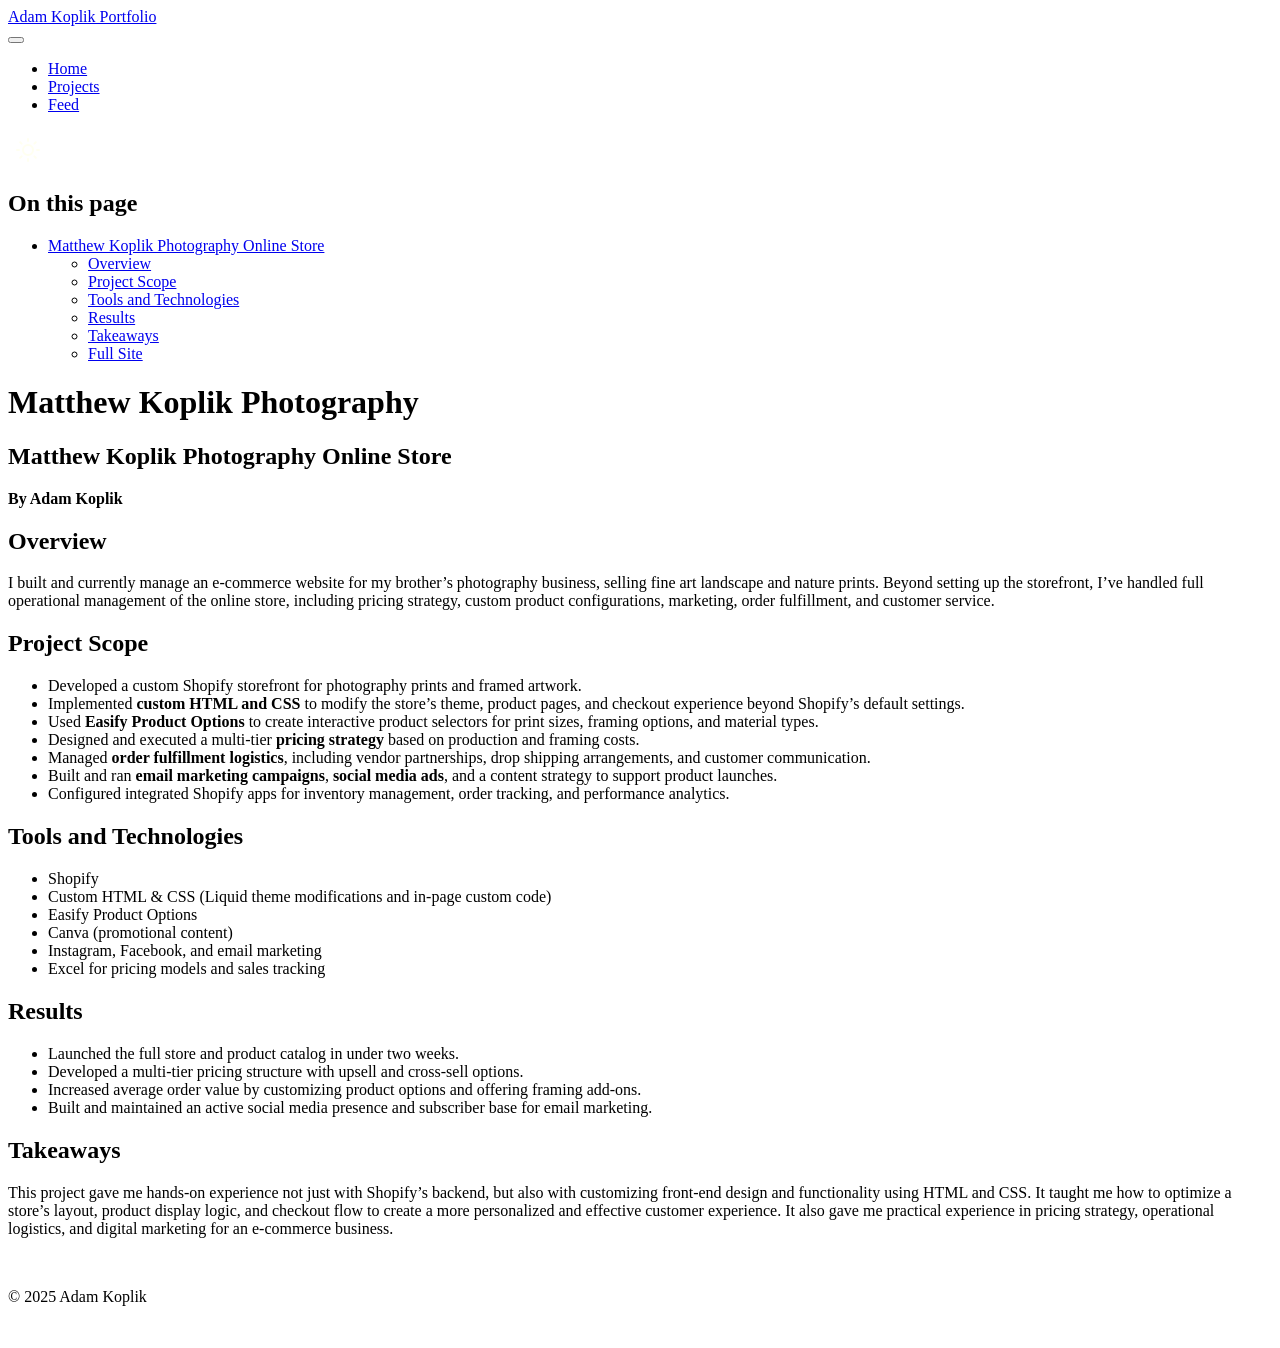
==== docs/projects/matthew-koplik-photography/index.html @ 8c782ca8 "Updated" ====
<!DOCTYPE html>
<html xmlns="http://www.w3.org/1999/xhtml" lang="en" xml:lang="en"><head>

<meta charset="utf-8">
<meta name="generator" content="quarto-1.7.32">

<meta name="viewport" content="width=device-width, initial-scale=1.0, user-scalable=yes">


<title>Matthew Koplik Photography – Adam Koplik Portfolio</title>
<style>
code{white-space: pre-wrap;}
span.smallcaps{font-variant: small-caps;}
div.columns{display: flex; gap: min(4vw, 1.5em);}
div.column{flex: auto; overflow-x: auto;}
div.hanging-indent{margin-left: 1.5em; text-indent: -1.5em;}
ul.task-list{list-style: none;}
ul.task-list li input[type="checkbox"] {
  width: 0.8em;
  margin: 0 0.8em 0.2em -1em; /* quarto-specific, see https://github.com/quarto-dev/quarto-cli/issues/4556 */ 
  vertical-align: middle;
}
</style>


<script src="../../site_libs/quarto-nav/quarto-nav.js"></script>
<script src="../../site_libs/quarto-nav/headroom.min.js"></script>
<script src="../../site_libs/clipboard/clipboard.min.js"></script>
<script src="../../site_libs/quarto-search/autocomplete.umd.js"></script>
<script src="../../site_libs/quarto-search/fuse.min.js"></script>
<script src="../../site_libs/quarto-search/quarto-search.js"></script>
<meta name="quarto:offset" content="../../">
<script src="../../site_libs/quarto-html/quarto.js" type="module"></script>
<script src="../../site_libs/quarto-html/tabsets/tabsets.js" type="module"></script>
<script src="../../site_libs/quarto-html/popper.min.js"></script>
<script src="../../site_libs/quarto-html/tippy.umd.min.js"></script>
<script src="../../site_libs/quarto-html/anchor.min.js"></script>
<link href="../../site_libs/quarto-html/tippy.css" rel="stylesheet">
<link href="../../site_libs/quarto-html/quarto-syntax-highlighting-2cd88b842f3556f70e7132508a5c4eca.css" rel="stylesheet" class="quarto-color-scheme" id="quarto-text-highlighting-styles">
<link href="../../site_libs/quarto-html/quarto-syntax-highlighting-dark-2cd88b842f3556f70e7132508a5c4eca.css" rel="stylesheet" class="quarto-color-scheme quarto-color-alternate" id="quarto-text-highlighting-styles">
<link href="../../site_libs/quarto-html/quarto-syntax-highlighting-2cd88b842f3556f70e7132508a5c4eca.css" rel="stylesheet" class="quarto-color-scheme-extra" id="quarto-text-highlighting-styles">
<script src="../../site_libs/bootstrap/bootstrap.min.js"></script>
<link href="../../site_libs/bootstrap/bootstrap-icons.css" rel="stylesheet">
<link href="../../site_libs/bootstrap/bootstrap-52188ad8bf232f43352baa2b2d4fa0ff.min.css" rel="stylesheet" append-hash="true" class="quarto-color-scheme" id="quarto-bootstrap" data-mode="light">
<link href="../../site_libs/bootstrap/bootstrap-dark-bdbe0bd219239b32af61c1af43738d3f.min.css" rel="stylesheet" append-hash="true" class="quarto-color-scheme quarto-color-alternate" id="quarto-bootstrap" data-mode="light">
<link href="../../site_libs/bootstrap/bootstrap-52188ad8bf232f43352baa2b2d4fa0ff.min.css" rel="stylesheet" append-hash="true" class="quarto-color-scheme-extra" id="quarto-bootstrap" data-mode="light">
<script id="quarto-search-options" type="application/json">{
  "location": "navbar",
  "copy-button": false,
  "collapse-after": 3,
  "panel-placement": "end",
  "type": "overlay",
  "limit": 50,
  "keyboard-shortcut": [
    "f",
    "/",
    "s"
  ],
  "show-item-context": false,
  "language": {
    "search-no-results-text": "No results",
    "search-matching-documents-text": "matching documents",
    "search-copy-link-title": "Copy link to search",
    "search-hide-matches-text": "Hide additional matches",
    "search-more-match-text": "more match in this document",
    "search-more-matches-text": "more matches in this document",
    "search-clear-button-title": "Clear",
    "search-text-placeholder": "",
    "search-detached-cancel-button-title": "Cancel",
    "search-submit-button-title": "Submit",
    "search-label": "Search"
  }
}</script>
<script>
 document.addEventListener("DOMContentLoaded", () => {
  const oldToggle = document.querySelector("#quarto-header nav div div.quarto-navbar-tools > a.quarto-color-scheme-toggle");
  if (!oldToggle) return;

  const toggleBtn = document.createElement("button");
  toggleBtn.id = "color-toggle";
  toggleBtn.setAttribute("aria-label", "Toggle light/dark mode");
  toggleBtn.style.cssText = "background:none; border:none; cursor:pointer; width:40px; height:40px; padding:0;";

  toggleBtn.innerHTML = `
  <svg id="icon-sun" xmlns="http://www.w3.org/2000/svg" width="24" height="24" fill="none" stroke="ivory" stroke-width="2" stroke-linecap="round" stroke-linejoin="round" style="display:none;">
    <circle cx="12" cy="12" r="5"/>
    <line x1="12" y1="1" x2="12" y2="3"/>
    <line x1="12" y1="21" x2="12" y2="23"/>
    <line x1="4.22" y1="4.22" x2="5.64" y2="5.64"/>
    <line x1="18.36" y1="18.36" x2="19.78" y2="19.78"/>
    <line x1="1" y1="12" x2="3" y2="12"/>
    <line x1="21" y1="12" x2="23" y2="12"/>
    <line x1="4.22" y1="19.78" x2="5.64" y2="18.36"/>
    <line x1="18.36" y1="5.64" x2="19.78" y2="4.22"/>
  </svg>
  <svg id="icon-moon" xmlns="http://www.w3.org/2000/svg" width="24" height="24" fill="#1a1b2f" viewBox="0 0 24 24" style="display:none;">
    <path d="M21 12.79A9 9 0 1111.21 3a7 7 0 009.79 9.79z"/>
  </svg>
`;


  oldToggle.replaceWith(toggleBtn);

  const iconSun = toggleBtn.querySelector("#icon-sun");
  const iconMoon = toggleBtn.querySelector("#icon-moon");

  // Use data-bs-theme attribute for theme toggling
  const html = document.documentElement;

  function setMode(isDark) {
    if (isDark) {
      html.setAttribute("data-bs-theme", "dark");
      iconSun.style.display = "none";
      iconMoon.style.display = "block";
    } else {
      html.setAttribute("data-bs-theme", "light");
      iconSun.style.display = "block";
      iconMoon.style.display = "none";
    }
    localStorage.setItem("quarto-color-scheme", isDark ? "dark" : "light");
    window.dispatchEvent(new CustomEvent("quarto:color-scheme"));

    // Optional: Re-initialize Bootstrap collapse (if dynamic DOM breaks it)
    const triggerEl = document.querySelector('.navbar-toggler');
    if (triggerEl) {
      new bootstrap.Collapse(triggerEl);
}
  }

  // Initialize theme on page load
  const savedTheme = localStorage.getItem("quarto-color-scheme");
  const prefersDark = window.matchMedia("(prefers-color-scheme: dark)").matches;
  setMode(savedTheme === "dark" || (!savedTheme && prefersDark));

  toggleBtn.addEventListener("click", (e) => {
    e.stopPropagation();
    const current = html.getAttribute("data-bs-theme");
    setMode(current !== "dark");
  });
});
</script>
  
<style>
  #color-toggle {
  display: flex;
  align-items: center;
  justify-content: center;
  background: none;
  border: none;
  cursor: pointer;
  width: 40px;
  height: 40px;
  padding: 0;
  margin-right: 8px;
}

</style>


<link rel="stylesheet" href="../../styles.css">
</head>

<body class="nav-fixed quarto-light"><script id="quarto-html-before-body" type="application/javascript">
    const toggleBodyColorMode = (bsSheetEl) => {
      const mode = bsSheetEl.getAttribute("data-mode");
      const bodyEl = window.document.querySelector("body");
      if (mode === "dark") {
        bodyEl.classList.add("quarto-dark");
        bodyEl.classList.remove("quarto-light");
      } else {
        bodyEl.classList.add("quarto-light");
        bodyEl.classList.remove("quarto-dark");
      }
    }
    const toggleBodyColorPrimary = () => {
      const bsSheetEl = window.document.querySelector("link#quarto-bootstrap:not([rel=disabled-stylesheet])");
      if (bsSheetEl) {
        toggleBodyColorMode(bsSheetEl);
      }
    }
    const setColorSchemeToggle = (alternate) => {
      const toggles = window.document.querySelectorAll('.quarto-color-scheme-toggle');
      for (let i=0; i < toggles.length; i++) {
        const toggle = toggles[i];
        if (toggle) {
          if (alternate) {
            toggle.classList.add("alternate");
          } else {
            toggle.classList.remove("alternate");
          }
        }
      }
    };
    const toggleColorMode = (alternate) => {
      // Switch the stylesheets
      const primaryStylesheets = window.document.querySelectorAll('link.quarto-color-scheme:not(.quarto-color-alternate)');
      const alternateStylesheets = window.document.querySelectorAll('link.quarto-color-scheme.quarto-color-alternate');
      manageTransitions('#quarto-margin-sidebar .nav-link', false);
      if (alternate) {
        // note: dark is layered on light, we don't disable primary!
        enableStylesheet(alternateStylesheets);
        for (const sheetNode of alternateStylesheets) {
          if (sheetNode.id === "quarto-bootstrap") {
            toggleBodyColorMode(sheetNode);
          }
        }
      } else {
        disableStylesheet(alternateStylesheets);
        enableStylesheet(primaryStylesheets)
        toggleBodyColorPrimary();
      }
      manageTransitions('#quarto-margin-sidebar .nav-link', true);
      // Switch the toggles
      setColorSchemeToggle(alternate)
      // Hack to workaround the fact that safari doesn't
      // properly recolor the scrollbar when toggling (#1455)
      if (navigator.userAgent.indexOf('Safari') > 0 && navigator.userAgent.indexOf('Chrome') == -1) {
        manageTransitions("body", false);
        window.scrollTo(0, 1);
        setTimeout(() => {
          window.scrollTo(0, 0);
          manageTransitions("body", true);
        }, 40);
      }
    }
    const disableStylesheet = (stylesheets) => {
      for (let i=0; i < stylesheets.length; i++) {
        const stylesheet = stylesheets[i];
        stylesheet.rel = 'disabled-stylesheet';
      }
    }
    const enableStylesheet = (stylesheets) => {
      for (let i=0; i < stylesheets.length; i++) {
        const stylesheet = stylesheets[i];
        if(stylesheet.rel !== 'stylesheet') { // for Chrome, which will still FOUC without this check
          stylesheet.rel = 'stylesheet';
        }
      }
    }
    const manageTransitions = (selector, allowTransitions) => {
      const els = window.document.querySelectorAll(selector);
      for (let i=0; i < els.length; i++) {
        const el = els[i];
        if (allowTransitions) {
          el.classList.remove('notransition');
        } else {
          el.classList.add('notransition');
        }
      }
    }
    const isFileUrl = () => {
      return window.location.protocol === 'file:';
    }
    const hasAlternateSentinel = () => {
      let styleSentinel = getColorSchemeSentinel();
      if (styleSentinel !== null) {
        return styleSentinel === "alternate";
      } else {
        return false;
      }
    }
    const setStyleSentinel = (alternate) => {
      const value = alternate ? "alternate" : "default";
      if (!isFileUrl()) {
        window.localStorage.setItem("quarto-color-scheme", value);
      } else {
        localAlternateSentinel = value;
      }
    }
    const getColorSchemeSentinel = () => {
      if (!isFileUrl()) {
        const storageValue = window.localStorage.getItem("quarto-color-scheme");
        return storageValue != null ? storageValue : localAlternateSentinel;
      } else {
        return localAlternateSentinel;
      }
    }
    const toggleGiscusIfUsed = (isAlternate, darkModeDefault) => {
      const baseTheme = document.querySelector('#giscus-base-theme')?.value ?? 'light';
      const alternateTheme = document.querySelector('#giscus-alt-theme')?.value ?? 'dark';
      let newTheme = '';
      if(authorPrefersDark) {
        newTheme = isAlternate ? baseTheme : alternateTheme;
      } else {
        newTheme = isAlternate ? alternateTheme : baseTheme;
      }
      const changeGiscusTheme = () => {
        // From: https://github.com/giscus/giscus/issues/336
        const sendMessage = (message) => {
          const iframe = document.querySelector('iframe.giscus-frame');
          if (!iframe) return;
          iframe.contentWindow.postMessage({ giscus: message }, 'https://giscus.app');
        }
        sendMessage({
          setConfig: {
            theme: newTheme
          }
        });
      }
      const isGiscussLoaded = window.document.querySelector('iframe.giscus-frame') !== null;
      if (isGiscussLoaded) {
        changeGiscusTheme();
      }
    };
    const authorPrefersDark = false;
    const darkModeDefault = authorPrefersDark;
      document.querySelector('link#quarto-text-highlighting-styles.quarto-color-scheme-extra').rel = 'disabled-stylesheet';
      document.querySelector('link#quarto-bootstrap.quarto-color-scheme-extra').rel = 'disabled-stylesheet';
    let localAlternateSentinel = darkModeDefault ? 'alternate' : 'default';
    // Dark / light mode switch
    window.quartoToggleColorScheme = () => {
      // Read the current dark / light value
      let toAlternate = !hasAlternateSentinel();
      toggleColorMode(toAlternate);
      setStyleSentinel(toAlternate);
      toggleGiscusIfUsed(toAlternate, darkModeDefault);
      window.dispatchEvent(new Event('resize'));
    };
    // Switch to dark mode if need be
    if (hasAlternateSentinel()) {
      toggleColorMode(true);
    } else {
      toggleColorMode(false);
    }
  </script>

<div id="quarto-search-results"></div>
  <header id="quarto-header" class="headroom fixed-top">
    <nav class="navbar navbar-expand-lg " data-bs-theme="dark">
      <div class="navbar-container container-fluid">
      <div class="navbar-brand-container mx-auto">
    <a class="navbar-brand" href="../../index.html">
    <span class="navbar-title">Adam Koplik Portfolio</span>
    </a>
  </div>
            <div id="quarto-search" class="" title="Search"></div>
          <button class="navbar-toggler" type="button" data-bs-toggle="collapse" data-bs-target="#navbarCollapse" aria-controls="navbarCollapse" role="menu" aria-expanded="false" aria-label="Toggle navigation" onclick="if (window.quartoToggleHeadroom) { window.quartoToggleHeadroom(); }">
  <span class="navbar-toggler-icon"></span>
</button>
          <div class="collapse navbar-collapse" id="navbarCollapse">
            <ul class="navbar-nav navbar-nav-scroll me-auto">
  <li class="nav-item">
    <a class="nav-link" href="../../index.html"> 
<span class="menu-text">Home</span></a>
  </li>  
  <li class="nav-item">
    <a class="nav-link" href="../../projects.html"> 
<span class="menu-text">Projects</span></a>
  </li>  
  <li class="nav-item">
    <a class="nav-link" href="../../feed.html"> 
<span class="menu-text">Feed</span></a>
  </li>  
</ul>
          </div> <!-- /navcollapse -->
            <div class="quarto-navbar-tools">
  <a href="" class="quarto-color-scheme-toggle quarto-navigation-tool  px-1" onclick="window.quartoToggleColorScheme(); return false;" title="Toggle dark mode"><i class="bi"></i></a>
</div>
      </div> <!-- /container-fluid -->
    </nav>
</header>
<!-- content -->
<div id="quarto-content" class="quarto-container page-columns page-rows-contents page-layout-article page-navbar">
<!-- sidebar -->
<!-- margin-sidebar -->
    <div id="quarto-margin-sidebar" class="sidebar margin-sidebar">
        <nav id="TOC" role="doc-toc" class="toc-active">
    <h2 id="toc-title">On this page</h2>
   
  <ul>
  <li><a href="#matthew-koplik-photography-online-store" id="toc-matthew-koplik-photography-online-store" class="nav-link active" data-scroll-target="#matthew-koplik-photography-online-store">Matthew Koplik Photography Online Store</a>
  <ul class="collapse">
  <li><a href="#overview" id="toc-overview" class="nav-link" data-scroll-target="#overview">Overview</a></li>
  <li><a href="#project-scope" id="toc-project-scope" class="nav-link" data-scroll-target="#project-scope">Project Scope</a></li>
  <li><a href="#tools-and-technologies" id="toc-tools-and-technologies" class="nav-link" data-scroll-target="#tools-and-technologies">Tools and Technologies</a></li>
  <li><a href="#results" id="toc-results" class="nav-link" data-scroll-target="#results">Results</a></li>
  <li><a href="#takeaways" id="toc-takeaways" class="nav-link" data-scroll-target="#takeaways">Takeaways</a></li>
  <li><a href="#full-site" id="toc-full-site" class="nav-link" data-scroll-target="#full-site">Full Site</a></li>
  </ul></li>
  </ul>
</nav>
    </div>
<!-- main -->
<main class="content" id="quarto-document-content">


<header id="title-block-header" class="quarto-title-block default">
<div class="quarto-title">
<h1 class="title">Matthew Koplik Photography</h1>
</div>



<div class="quarto-title-meta">

    
  
    
  </div>
  


</header>


<section id="matthew-koplik-photography-online-store" class="level1">
<h1>Matthew Koplik Photography Online Store</h1>
<p><strong>By Adam Koplik</strong></p>
<section id="overview" class="level2">
<h2 class="anchored" data-anchor-id="overview">Overview</h2>
<p>I built and currently manage an e-commerce website for my brother’s photography business, selling fine art landscape and nature prints. Beyond setting up the storefront, I’ve handled full operational management of the online store, including pricing strategy, custom product configurations, marketing, order fulfillment, and customer service.</p>
</section>
<section id="project-scope" class="level2">
<h2 class="anchored" data-anchor-id="project-scope">Project Scope</h2>
<ul>
<li>Developed a custom Shopify storefront for photography prints and framed artwork.</li>
<li>Implemented <strong>custom HTML and CSS</strong> to modify the store’s theme, product pages, and checkout experience beyond Shopify’s default settings.</li>
<li>Used <strong>Easify Product Options</strong> to create interactive product selectors for print sizes, framing options, and material types.</li>
<li>Designed and executed a multi-tier <strong>pricing strategy</strong> based on production and framing costs.</li>
<li>Managed <strong>order fulfillment logistics</strong>, including vendor partnerships, drop shipping arrangements, and customer communication.</li>
<li>Built and ran <strong>email marketing campaigns</strong>, <strong>social media ads</strong>, and a content strategy to support product launches.</li>
<li>Configured integrated Shopify apps for inventory management, order tracking, and performance analytics.</li>
</ul>
</section>
<section id="tools-and-technologies" class="level2">
<h2 class="anchored" data-anchor-id="tools-and-technologies">Tools and Technologies</h2>
<ul>
<li>Shopify<br>
</li>
<li>Custom HTML &amp; CSS (Liquid theme modifications and in-page custom code)</li>
<li>Easify Product Options<br>
</li>
<li>Canva (promotional content)<br>
</li>
<li>Instagram, Facebook, and email marketing<br>
</li>
<li>Excel for pricing models and sales tracking</li>
</ul>
</section>
<section id="results" class="level2">
<h2 class="anchored" data-anchor-id="results">Results</h2>
<ul>
<li>Launched the full store and product catalog in under two weeks.</li>
<li>Developed a multi-tier pricing structure with upsell and cross-sell options.</li>
<li>Increased average order value by customizing product options and offering framing add-ons.</li>
<li>Built and maintained an active social media presence and subscriber base for email marketing.</li>
</ul>
</section>
<section id="takeaways" class="level2">
<h2 class="anchored" data-anchor-id="takeaways">Takeaways</h2>
<p>This project gave me hands-on experience not just with Shopify’s backend, but also with customizing front-end design and functionality using HTML and CSS. It taught me how to optimize a store’s layout, product display logic, and checkout flow to create a more personalized and effective customer experience. It also gave me practical experience in pricing strategy, operational logistics, and digital marketing for an e-commerce business.</p>
</section>
<section id="full-site" class="level2">

</section>
</section>

</main> <!-- /main -->
<script id="quarto-html-after-body" type="application/javascript">
  window.document.addEventListener("DOMContentLoaded", function (event) {
    // Ensure there is a toggle, if there isn't float one in the top right
    if (window.document.querySelector('.quarto-color-scheme-toggle') === null) {
      const a = window.document.createElement('a');
      a.classList.add('top-right');
      a.classList.add('quarto-color-scheme-toggle');
      a.href = "";
      a.onclick = function() { try { window.quartoToggleColorScheme(); } catch {} return false; };
      const i = window.document.createElement("i");
      i.classList.add('bi');
      a.appendChild(i);
      window.document.body.appendChild(a);
    }
    setColorSchemeToggle(hasAlternateSentinel())
    const icon = "";
    const anchorJS = new window.AnchorJS();
    anchorJS.options = {
      placement: 'right',
      icon: icon
    };
    anchorJS.add('.anchored');
    const isCodeAnnotation = (el) => {
      for (const clz of el.classList) {
        if (clz.startsWith('code-annotation-')) {                     
          return true;
        }
      }
      return false;
    }
    const onCopySuccess = function(e) {
      // button target
      const button = e.trigger;
      // don't keep focus
      button.blur();
      // flash "checked"
      button.classList.add('code-copy-button-checked');
      var currentTitle = button.getAttribute("title");
      button.setAttribute("title", "Copied!");
      let tooltip;
      if (window.bootstrap) {
        button.setAttribute("data-bs-toggle", "tooltip");
        button.setAttribute("data-bs-placement", "left");
        button.setAttribute("data-bs-title", "Copied!");
        tooltip = new bootstrap.Tooltip(button, 
          { trigger: "manual", 
            customClass: "code-copy-button-tooltip",
            offset: [0, -8]});
        tooltip.show();    
      }
      setTimeout(function() {
        if (tooltip) {
          tooltip.hide();
          button.removeAttribute("data-bs-title");
          button.removeAttribute("data-bs-toggle");
          button.removeAttribute("data-bs-placement");
        }
        button.setAttribute("title", currentTitle);
        button.classList.remove('code-copy-button-checked');
      }, 1000);
      // clear code selection
      e.clearSelection();
    }
    const getTextToCopy = function(trigger) {
        const codeEl = trigger.previousElementSibling.cloneNode(true);
        for (const childEl of codeEl.children) {
          if (isCodeAnnotation(childEl)) {
            childEl.remove();
          }
        }
        return codeEl.innerText;
    }
    const clipboard = new window.ClipboardJS('.code-copy-button:not([data-in-quarto-modal])', {
      text: getTextToCopy
    });
    clipboard.on('success', onCopySuccess);
    if (window.document.getElementById('quarto-embedded-source-code-modal')) {
      const clipboardModal = new window.ClipboardJS('.code-copy-button[data-in-quarto-modal]', {
        text: getTextToCopy,
        container: window.document.getElementById('quarto-embedded-source-code-modal')
      });
      clipboardModal.on('success', onCopySuccess);
    }
      var localhostRegex = new RegExp(/^(?:http|https):\/\/localhost\:?[0-9]*\//);
      var mailtoRegex = new RegExp(/^mailto:/);
        var filterRegex = new RegExp('/' + window.location.host + '/');
      var isInternal = (href) => {
          return filterRegex.test(href) || localhostRegex.test(href) || mailtoRegex.test(href);
      }
      // Inspect non-navigation links and adorn them if external
     var links = window.document.querySelectorAll('a[href]:not(.nav-link):not(.navbar-brand):not(.toc-action):not(.sidebar-link):not(.sidebar-item-toggle):not(.pagination-link):not(.no-external):not([aria-hidden]):not(.dropdown-item):not(.quarto-navigation-tool):not(.about-link)');
      for (var i=0; i<links.length; i++) {
        const link = links[i];
        if (!isInternal(link.href)) {
          // undo the damage that might have been done by quarto-nav.js in the case of
          // links that we want to consider external
          if (link.dataset.originalHref !== undefined) {
            link.href = link.dataset.originalHref;
          }
        }
      }
    function tippyHover(el, contentFn, onTriggerFn, onUntriggerFn) {
      const config = {
        allowHTML: true,
        maxWidth: 500,
        delay: 100,
        arrow: false,
        appendTo: function(el) {
            return el.parentElement;
        },
        interactive: true,
        interactiveBorder: 10,
        theme: 'quarto',
        placement: 'bottom-start',
      };
      if (contentFn) {
        config.content = contentFn;
      }
      if (onTriggerFn) {
        config.onTrigger = onTriggerFn;
      }
      if (onUntriggerFn) {
        config.onUntrigger = onUntriggerFn;
      }
      window.tippy(el, config); 
    }
    const noterefs = window.document.querySelectorAll('a[role="doc-noteref"]');
    for (var i=0; i<noterefs.length; i++) {
      const ref = noterefs[i];
      tippyHover(ref, function() {
        // use id or data attribute instead here
        let href = ref.getAttribute('data-footnote-href') || ref.getAttribute('href');
        try { href = new URL(href).hash; } catch {}
        const id = href.replace(/^#\/?/, "");
        const note = window.document.getElementById(id);
        if (note) {
          return note.innerHTML;
        } else {
          return "";
        }
      });
    }
    const xrefs = window.document.querySelectorAll('a.quarto-xref');
    const processXRef = (id, note) => {
      // Strip column container classes
      const stripColumnClz = (el) => {
        el.classList.remove("page-full", "page-columns");
        if (el.children) {
          for (const child of el.children) {
            stripColumnClz(child);
          }
        }
      }
      stripColumnClz(note)
      if (id === null || id.startsWith('sec-')) {
        // Special case sections, only their first couple elements
        const container = document.createElement("div");
        if (note.children && note.children.length > 2) {
          container.appendChild(note.children[0].cloneNode(true));
          for (let i = 1; i < note.children.length; i++) {
            const child = note.children[i];
            if (child.tagName === "P" && child.innerText === "") {
              continue;
            } else {
              container.appendChild(child.cloneNode(true));
              break;
            }
          }
          if (window.Quarto?.typesetMath) {
            window.Quarto.typesetMath(container);
          }
          return container.innerHTML
        } else {
          if (window.Quarto?.typesetMath) {
            window.Quarto.typesetMath(note);
          }
          return note.innerHTML;
        }
      } else {
        // Remove any anchor links if they are present
        const anchorLink = note.querySelector('a.anchorjs-link');
        if (anchorLink) {
          anchorLink.remove();
        }
        if (window.Quarto?.typesetMath) {
          window.Quarto.typesetMath(note);
        }
        if (note.classList.contains("callout")) {
          return note.outerHTML;
        } else {
          return note.innerHTML;
        }
      }
    }
    for (var i=0; i<xrefs.length; i++) {
      const xref = xrefs[i];
      tippyHover(xref, undefined, function(instance) {
        instance.disable();
        let url = xref.getAttribute('href');
        let hash = undefined; 
        if (url.startsWith('#')) {
          hash = url;
        } else {
          try { hash = new URL(url).hash; } catch {}
        }
        if (hash) {
          const id = hash.replace(/^#\/?/, "");
          const note = window.document.getElementById(id);
          if (note !== null) {
            try {
              const html = processXRef(id, note.cloneNode(true));
              instance.setContent(html);
            } finally {
              instance.enable();
              instance.show();
            }
          } else {
            // See if we can fetch this
            fetch(url.split('#')[0])
            .then(res => res.text())
            .then(html => {
              const parser = new DOMParser();
              const htmlDoc = parser.parseFromString(html, "text/html");
              const note = htmlDoc.getElementById(id);
              if (note !== null) {
                const html = processXRef(id, note);
                instance.setContent(html);
              } 
            }).finally(() => {
              instance.enable();
              instance.show();
            });
          }
        } else {
          // See if we can fetch a full url (with no hash to target)
          // This is a special case and we should probably do some content thinning / targeting
          fetch(url)
          .then(res => res.text())
          .then(html => {
            const parser = new DOMParser();
            const htmlDoc = parser.parseFromString(html, "text/html");
            const note = htmlDoc.querySelector('main.content');
            if (note !== null) {
              // This should only happen for chapter cross references
              // (since there is no id in the URL)
              // remove the first header
              if (note.children.length > 0 && note.children[0].tagName === "HEADER") {
                note.children[0].remove();
              }
              const html = processXRef(null, note);
              instance.setContent(html);
            } 
          }).finally(() => {
            instance.enable();
            instance.show();
          });
        }
      }, function(instance) {
      });
    }
        let selectedAnnoteEl;
        const selectorForAnnotation = ( cell, annotation) => {
          let cellAttr = 'data-code-cell="' + cell + '"';
          let lineAttr = 'data-code-annotation="' +  annotation + '"';
          const selector = 'span[' + cellAttr + '][' + lineAttr + ']';
          return selector;
        }
        const selectCodeLines = (annoteEl) => {
          const doc = window.document;
          const targetCell = annoteEl.getAttribute("data-target-cell");
          const targetAnnotation = annoteEl.getAttribute("data-target-annotation");
          const annoteSpan = window.document.querySelector(selectorForAnnotation(targetCell, targetAnnotation));
          const lines = annoteSpan.getAttribute("data-code-lines").split(",");
          const lineIds = lines.map((line) => {
            return targetCell + "-" + line;
          })
          let top = null;
          let height = null;
          let parent = null;
          if (lineIds.length > 0) {
              //compute the position of the single el (top and bottom and make a div)
              const el = window.document.getElementById(lineIds[0]);
              top = el.offsetTop;
              height = el.offsetHeight;
              parent = el.parentElement.parentElement;
            if (lineIds.length > 1) {
              const lastEl = window.document.getElementById(lineIds[lineIds.length - 1]);
              const bottom = lastEl.offsetTop + lastEl.offsetHeight;
              height = bottom - top;
            }
            if (top !== null && height !== null && parent !== null) {
              // cook up a div (if necessary) and position it 
              let div = window.document.getElementById("code-annotation-line-highlight");
              if (div === null) {
                div = window.document.createElement("div");
                div.setAttribute("id", "code-annotation-line-highlight");
                div.style.position = 'absolute';
                parent.appendChild(div);
              }
              div.style.top = top - 2 + "px";
              div.style.height = height + 4 + "px";
              div.style.left = 0;
              let gutterDiv = window.document.getElementById("code-annotation-line-highlight-gutter");
              if (gutterDiv === null) {
                gutterDiv = window.document.createElement("div");
                gutterDiv.setAttribute("id", "code-annotation-line-highlight-gutter");
                gutterDiv.style.position = 'absolute';
                const codeCell = window.document.getElementById(targetCell);
                const gutter = codeCell.querySelector('.code-annotation-gutter');
                gutter.appendChild(gutterDiv);
              }
              gutterDiv.style.top = top - 2 + "px";
              gutterDiv.style.height = height + 4 + "px";
            }
            selectedAnnoteEl = annoteEl;
          }
        };
        const unselectCodeLines = () => {
          const elementsIds = ["code-annotation-line-highlight", "code-annotation-line-highlight-gutter"];
          elementsIds.forEach((elId) => {
            const div = window.document.getElementById(elId);
            if (div) {
              div.remove();
            }
          });
          selectedAnnoteEl = undefined;
        };
          // Handle positioning of the toggle
      window.addEventListener(
        "resize",
        throttle(() => {
          elRect = undefined;
          if (selectedAnnoteEl) {
            selectCodeLines(selectedAnnoteEl);
          }
        }, 10)
      );
      function throttle(fn, ms) {
      let throttle = false;
      let timer;
        return (...args) => {
          if(!throttle) { // first call gets through
              fn.apply(this, args);
              throttle = true;
          } else { // all the others get throttled
              if(timer) clearTimeout(timer); // cancel #2
              timer = setTimeout(() => {
                fn.apply(this, args);
                timer = throttle = false;
              }, ms);
          }
        };
      }
        // Attach click handler to the DT
        const annoteDls = window.document.querySelectorAll('dt[data-target-cell]');
        for (const annoteDlNode of annoteDls) {
          annoteDlNode.addEventListener('click', (event) => {
            const clickedEl = event.target;
            if (clickedEl !== selectedAnnoteEl) {
              unselectCodeLines();
              const activeEl = window.document.querySelector('dt[data-target-cell].code-annotation-active');
              if (activeEl) {
                activeEl.classList.remove('code-annotation-active');
              }
              selectCodeLines(clickedEl);
              clickedEl.classList.add('code-annotation-active');
            } else {
              // Unselect the line
              unselectCodeLines();
              clickedEl.classList.remove('code-annotation-active');
            }
          });
        }
    const findCites = (el) => {
      const parentEl = el.parentElement;
      if (parentEl) {
        const cites = parentEl.dataset.cites;
        if (cites) {
          return {
            el,
            cites: cites.split(' ')
          };
        } else {
          return findCites(el.parentElement)
        }
      } else {
        return undefined;
      }
    };
    var bibliorefs = window.document.querySelectorAll('a[role="doc-biblioref"]');
    for (var i=0; i<bibliorefs.length; i++) {
      const ref = bibliorefs[i];
      const citeInfo = findCites(ref);
      if (citeInfo) {
        tippyHover(citeInfo.el, function() {
          var popup = window.document.createElement('div');
          citeInfo.cites.forEach(function(cite) {
            var citeDiv = window.document.createElement('div');
            citeDiv.classList.add('hanging-indent');
            citeDiv.classList.add('csl-entry');
            var biblioDiv = window.document.getElementById('ref-' + cite);
            if (biblioDiv) {
              citeDiv.innerHTML = biblioDiv.innerHTML;
            }
            popup.appendChild(citeDiv);
          });
          return popup.innerHTML;
        });
      }
    }
  });
  </script>
</div> <!-- /content -->
<footer class="footer">
  <div class="nav-footer">
    <div class="nav-footer-left">
      &nbsp;
    </div>   
    <div class="nav-footer-center">
<p>© 2025 Adam Koplik</p>
</div>
    <div class="nav-footer-right">
      &nbsp;
    </div>
  </div>
</footer>




</body></html>
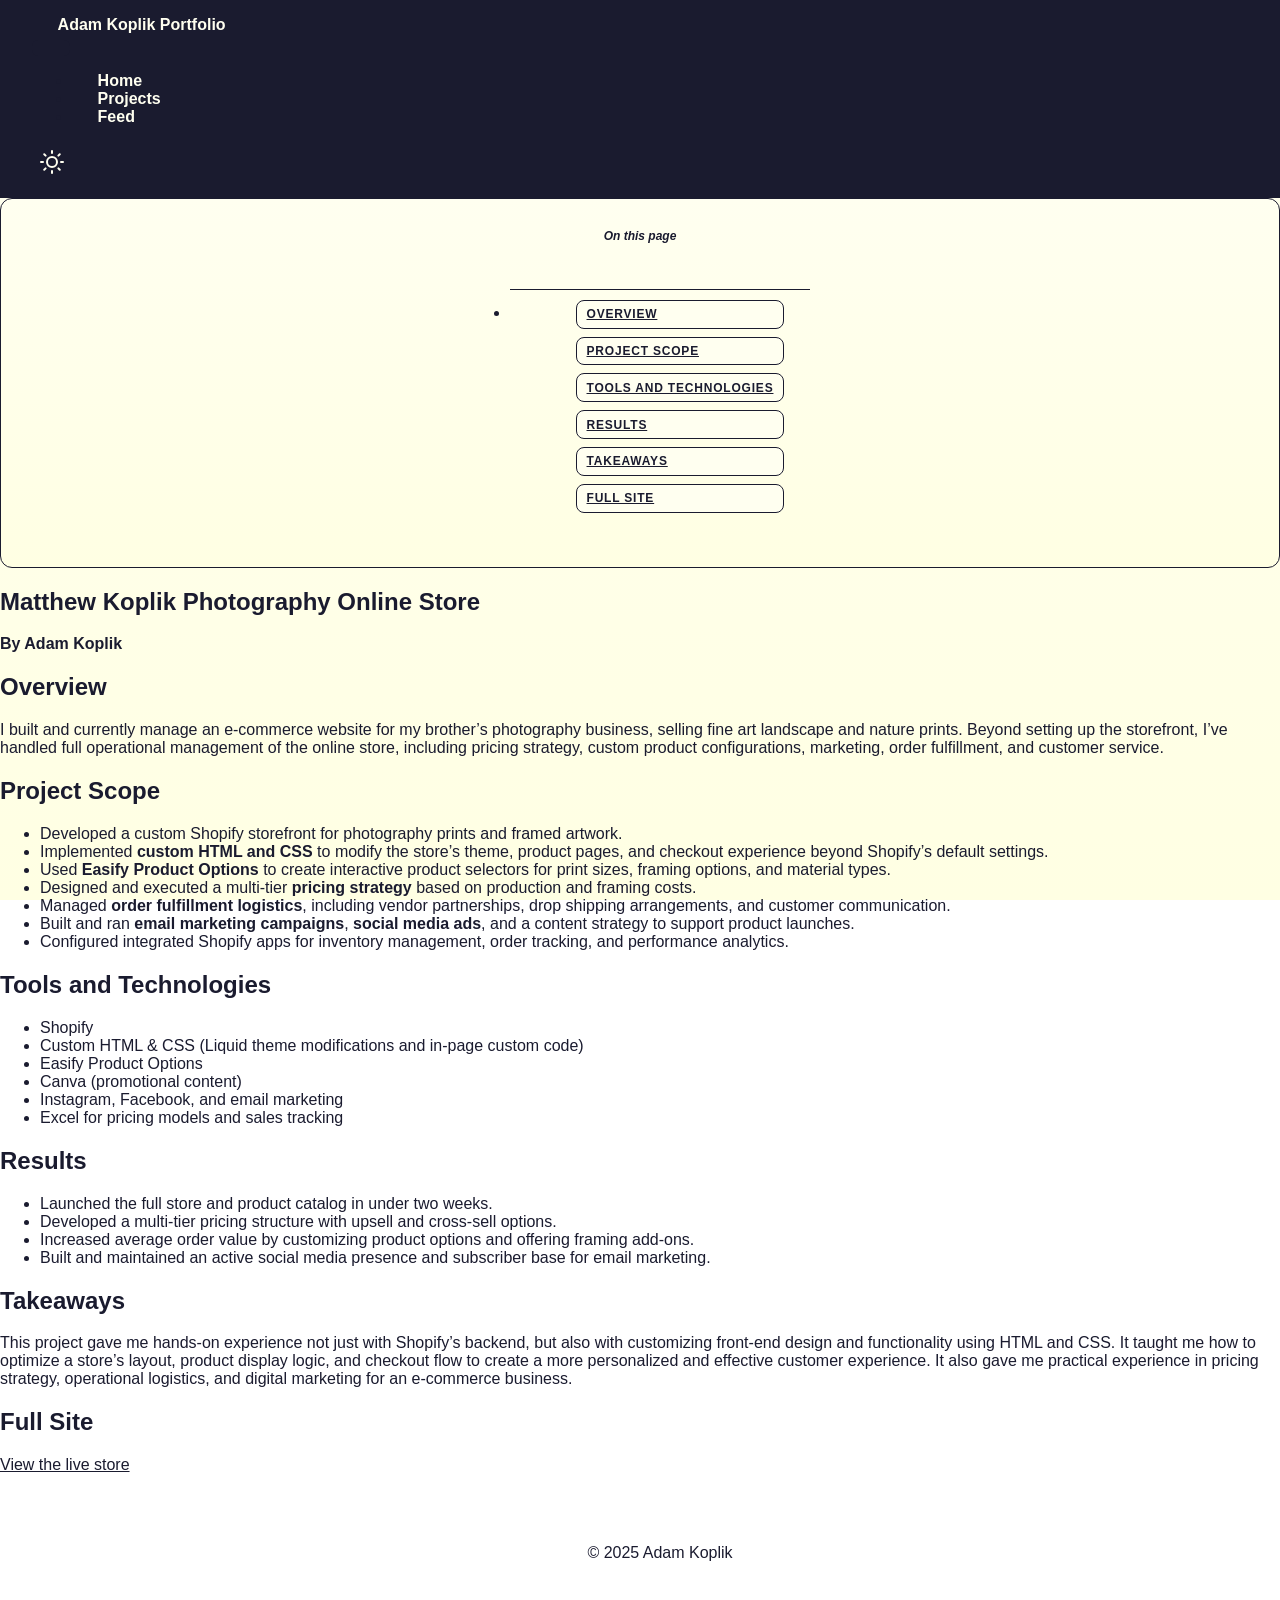
==== commit 5df1de92: "Updated" ====
--- a/docs/projects/matthew-koplik-photography/index.html
+++ b/docs/projects/matthew-koplik-photography/index.html
@@ -451,6 +451,9 @@
 <p>This project gave me hands-on experience not just with Shopify’s backend, but also with customizing front-end design and functionality using HTML and CSS. It taught me how to optimize a store’s layout, product display logic, and checkout flow to create a more personalized and effective customer experience. It also gave me practical experience in pricing strategy, operational logistics, and digital marketing for an e-commerce business.</p>
 </section>
 <section id="full-site" class="level2">
+<h2 class="anchored" data-anchor-id="full-site">Full Site</h2>
+<p><a href="https://matthewkoplikphotography.myshopify.com/">View the live store</a></p>
+
 
 </section>
 </section>
--- a/docs/styles.css
+++ b/docs/styles.css
@@ -0,0 +1,2278 @@
+html[data-bs-theme="dark"] {
+  --color-background: linear-gradient(to bottom,#1a1b2f, #141525);
+  --color-text: ivory;
+  --color-border: ivory;
+  --color-card-bg: linear-gradient(to bottom,#1a1b2f, #141525);
+  --color-heading: ivory;
+  --color-link: ivory;
+  --color-link-hover: #1a1b2f;
+  --color-button-bg: ivory;
+  --color-button-hover-bg: #1a1b2f;
+  --color-input-bg: linear-gradient(to bottom,#1a1b2f, #141525);
+  --color-input-border: ivory;
+  --color-badge-a: #c3b3ec;
+  --color-badge-b: #f0eaff;
+  --color-badge-c: #a882e0;
+  --color-badge-d: #6c2bc7;
+  --color-badge-e: #7b42ff;
+  --color-neutral-light: transparent;
+}
+
+html[data-bs-theme="dark"] footer {
+  position: relative; /* or fixed if you want it always visible */
+  width: 100%;
+  background: transparent;
+  color: ivory;
+  padding: 20px;
+  text-align: center;
+}
+
+html[data-bs-theme="dark"] .nav-footer {
+  background: transparent;
+  color: ivory
+}
+
+html[data-bs-theme="dark"] body {
+  min-height: 100vh;
+  background: linear-gradient(to bottom, #1a1b2f, #141525);
+  background-attachment: fixed; /* keeps gradient fixed during scroll */
+  margin: 0;
+  color: var(--color-text);
+  font-family: 'Roboto', sans-serif;
+}
+
+
+html[data-bs-theme="dark"] a {
+  color: var(--color-link);
+  transition: color 0.3s ease;
+}
+
+html[data-bs-theme="dark"] a:hover,
+html[data-bs-theme="dark"] a:focus {
+  color: var(--color-link-hover);
+}
+
+/* Buttons */
+html[data-bs-theme="dark"] button, html[data-bs-theme="dark"] .btn {
+  background-color: var(--color-button-bg);
+  color: #1a1b2f;
+  border: none;
+  cursor: pointer;
+  border-radius: 6px;
+  padding: 0.5rem 1.2rem;
+  transition: background-color 0.3s ease;
+}
+
+html[data-bs-theme="dark"] button:hover, html[data-bs-theme="dark"] .btn:hover {
+  background-color: var(--color-button-hover-bg);
+}
+
+/* Headings */
+html[data-bs-theme="dark"] h1, html[data-bs-theme="dark"] h2, html[data-bs-theme="dark"] h3, html[data-bs-theme="dark"] h4, html[data-bs-theme="dark"] h5, html[data-bs-theme="dark"] h6 {
+  color: var(--color-heading);
+}
+
+html[data-bs-theme="dark"] h1.title{
+  display: none;
+}
+
+/* Accent */
+html[data-bs-theme="dark"] .accent {
+  color: var(--color-link-hover);
+}
+
+/* Grid */
+html[data-bs-theme="dark"] .grid {
+  display: grid;
+  gap: 1.5rem;
+  grid-template-columns: repeat(auto-fit, minmax(250px, 1fr));
+  padding: 1rem;
+}
+
+html[data-bs-theme="dark"] .card {
+  border-radius: 16px;
+  overflow: hidden;
+  box-shadow: #9c55f1 0px 3px 8px;
+  transition: transform 0.2s ease;
+}
+
+html[data-bs-theme="dark"] .card:hover {
+  transform: translateY(-5px);
+}
+
+html[data-bs-theme="dark"] .card-link {
+  text-decoration: none;
+  color: inherit;
+  display: block;
+  position: relative;
+}
+
+html[data-bs-theme="dark"] .card-image-wrapper {
+  position: relative;
+  width: 100%;
+  height: 0;
+  padding-bottom: 66.66%; /* 3:2 Aspect Ratio */
+  overflow: hidden;
+}
+
+html[data-bs-theme="dark"] .card-image-wrapper img {
+  position: absolute;
+  top: 0;
+  left: 0;
+  width: 100%;
+  height: 100%;
+  object-fit: cover;
+}
+
+html[data-bs-theme="dark"] .card-overlay {
+  position: absolute;
+  top: 0;
+  left: 0;
+  width: 100%;
+  height: 100%;
+  background: linear-gradient(to top, rgba(0, 0, 0, 0.6), transparent 60%);
+  color: white;
+  display: flex;
+  flex-direction: column;
+  justify-content: flex-end;
+  padding: 1rem;
+  transition: background 0.3s ease;
+}
+
+html[data-bs-theme="dark"] .card:hover html[data-bs-theme="dark"] .card-overlay {
+  background: linear-gradient(to top, rgba(0, 0, 0, 0.75), transparent 60%);
+}
+
+html[data-bs-theme="dark"] .card-overlay h3 {
+  margin: 0;
+  font-size: 1.25rem;
+}
+
+html[data-bs-theme="dark"] .card-subtitle {
+  margin-top: 0.25rem;
+  font-size: 0.9rem;
+  opacity: 0.85;
+}
+
+html[data-bs-theme="dark"] .grid .card {
+  padding: 20px;
+}
+
+/* Cards */
+
+html[data-bs-theme="dark"] .featured-card img {
+  border-radius: 8px;
+  padding: 4px;
+  background-color: var(--color-background);
+  display: block;
+  width: 100%;
+  height: auto;
+  box-shadow: ivory 0px 1.5px 4px; 
+}
+
+html[data-bs-theme="dark"] .card {
+  border: 1px solid var(--color-border);
+  border-radius: 10px;
+  overflow: hidden;
+  text-align: center;
+  align-items: center;
+  background: var(--color-card-bg);
+  color: var(--color-text);
+  transition: box-shadow 0.3s ease;
+}
+
+html[data-bs-theme="dark"] .card:hover {
+
+  box-shadow: none;
+}
+
+html[data-bs-theme="dark"] .card img {
+  border-radius: 8px;
+  padding: 4px;
+  background-color: var(--color-background);
+  display: block;
+  width: 100%;
+  height: auto;
+  box-shadow: ivory 0px 1.5px 4px; 
+}
+html[data-bs-theme="dark"] .card h3 {
+  font-size: 1.05rem;
+  margin: 15px 0;
+  padding: 0 10px;
+  color: var(--color-heading);
+  text-shadow: 1px 1px 2px #1a1b2f;
+}
+
+html[data-bs-theme="dark"] .card iframe {
+  width: 100%;
+  border: none;
+  border-radius: 8px;
+  height: 400px;
+}
+
+html[data-bs-theme="dark"] .card a {
+  display: inline-block;
+  margin: 0.5rem 0 1rem;
+  font-weight: 600;
+  color: var(--color-link);
+  text-decoration: none;
+  transition: color 0.3s ease;
+}
+
+html[data-bs-theme="dark"] .card a:hover {
+  color: var(--color-link-hover);
+}
+
+html[data-bs-theme="dark"] .card  h2 {
+  font-size: 1.2rem;
+  margin: 1rem 0 0.5rem;
+  color: var(--color-heading);
+  display: flex;
+  align-items: center;
+  gap: 0.5rem;
+}
+
+/* Feed Grid */
+html[data-bs-theme="dark"] .feed-grid {
+  display: grid;
+  grid-template-columns: repeat(2, 1fr);
+  gap: 20px;
+  margin-top: 30px;
+  align-items: start;
+}
+
+@media (max-width: 800px) {
+  html[data-bs-theme="dark"] .feed-grid {
+    grid-template-columns: 1fr;
+  }
+}
+
+html[data-bs-theme="dark"] .feed-grid .card {
+  padding: 20px;
+}
+
+html[data-bs-theme="dark"] .feed-grid .card iframe {
+  width: 100%;
+  border: none;
+  border-radius: 8px;
+  height: 400px;
+}
+
+html[data-bs-theme="dark"] .feed-grid .card a {
+  display: inline-block;
+  margin: 0.5rem 0 1rem;
+  font-weight: 600;
+  color: var(--color-link);
+  text-decoration: none;
+  transition: color 0.3s ease;
+}
+
+html[data-bs-theme="dark"] .feed-grid .card a:hover {
+  color: var(--color-link-hover);
+}
+
+html[data-bs-theme="dark"] .feed-grid .card h2 {
+  font-size: 1.2rem;
+  margin: 1rem 0 0.5rem;
+  color: var(--color-heading);
+}
+
+/* Linkedin Card */
+html[data-bs-theme="dark"] .linkedin-card {
+  display: flex;
+  justify-content: center;
+  align-items: center;
+  padding: 1rem 0;
+}
+
+html[data-bs-theme="dark"] .linkedin-card .LI-profile-badge {
+  display: block;
+  margin: 0 auto;
+  text-align: center;
+  width: 100%;
+  max-width: 320px;
+}
+
+/* Feed Logo */
+html[data-bs-theme="dark"] .feed-logo {
+  height: 20px;
+  max-width: 24px;
+  width: auto;
+  vertical-align: middle;
+  margin-right: 0.2rem;
+  object-fit: contain;
+}
+
+/* Form */
+html[data-bs-theme="dark"] form {
+  max-width: 600px;
+  margin-top: 1rem;
+}
+
+html[data-bs-theme="dark"] input[type="text"],
+html[data-bs-theme="dark"] input[type="email"],
+html[data-bs-theme="dark"] textarea {
+  width: 100%;
+  padding: 0.5rem;
+  margin-top: 0.2rem;
+  border: 1px solid var(--color-input-border);
+  border-radius: 5px;
+  background: var(--color-input-bg);
+  color: var(--color-text);
+  transition: border-color 0.3s ease;
+}
+
+input[type="text"]:focus,
+input[type="email"]:focus,
+html[data-bs-theme="dark"] textarea:focus {
+  border-color: var(--color-link);
+  outline: none;
+}
+
+html[data-bs-theme="dark"] button[type="submit"] {
+  background-color: var(--color-button-bg);
+  color: #1a1b2f;
+  border: none;
+  border-radius: 5px;
+  cursor: pointer;
+  transition: background-color 0.3s ease;
+}
+
+html[data-bs-theme="dark"] button[type="submit"]:hover {
+  background-color: var(--color-button-hover-bg);
+}
+
+/* Resume Column */
+html[data-bs-theme="dark"] .resume-column {
+  display: flex;
+  flex-direction: column;
+  gap: 20px;
+  margin-top: 1.5rem;
+}
+
+html[data-bs-theme="dark"] .resume-column .card {
+  border: 1px solid var(--color-border);
+  border-radius: 10px;
+  background: var(--color-card-bg);
+  padding: 1.5rem;
+  color: var(--color-text);
+}
+
+html[data-bs-theme="dark"] .resume-column .card h3 {
+  margin-top: 0;
+  margin-bottom: 0.75rem;
+  color: var(--color-heading);
+}
+
+.resume-column .card p,
+html[data-bs-theme="dark"] .resume-column .card li {
+  font-size: 0.95rem;
+  line-height: 1.5;
+  color: var(--color-text);
+}
+
+/* Featured Projects */
+html[data-bs-theme="dark"] .featured-projects {
+  display: flex;
+  gap: 20px;
+  margin-top: 1rem;
+  flex-wrap: wrap;
+  border: 1px solid var(--color-border);
+  border-radius: 10px;
+  padding: 15px;
+  background: var(--color-card-bg);
+}
+
+html[data-bs-theme="dark"] .featured-card {
+  flex: 1;
+  min-width: 180px;
+  max-width: 220px;
+  text-align: center;
+}
+
+html[data-bs-theme="dark"] .featured-card img {
+  width: 100%;
+  border-radius: 8px;
+  margin-bottom: 0.5rem;
+}
+
+html[data-bs-theme="dark"] .featured-card p {
+  font-weight: 600;
+  margin: 0;
+  font-size: 0.95rem;
+  color: var(--color-heading);
+}
+
+/* Experience Cards */
+html[data-bs-theme="dark"] .experience-cards {
+  display: flex;
+  flex-direction: column;
+  gap: 20px;
+  padding: 20px;
+  box-shadow: #9c55f1 0px 3px 8px;
+
+  border-radius: 12px;
+  background: var(--color-card-bg);
+  color: var(--color-text);
+}
+
+html[data-bs-theme="dark"] .experience-cards h3 {
+  margin-bottom: 10px;
+  color: var(--color-heading);
+}
+
+html[data-bs-theme="dark"] .experience-card {
+  border: 1px solid ivory;
+  border-radius: 10px;
+  padding: 15px;
+  color: var(--color-border);
+  border: 1px solid ivory;
+  box-shadow: #9c55f1 0px 3px 8px;
+  background: transparent;
+
+}
+
+html[data-bs-theme="dark"] .experience-card h4 {
+  margin-top: 0;
+  font-size: 1.15rem;
+  color: var(--color-border);
+}
+
+html[data-bs-theme="dark"] .experience-card small {
+  color: var(--color-border);
+  font-size: 0.85rem;
+  font-weight: normal;
+}
+
+html[data-bs-theme="dark"] .experience-card p {
+  margin: 0.3rem 0 0.5rem 0;
+  color: var(--color-border);
+}
+
+html[data-bs-theme="dark"] .experience-card ul {
+  padding-left: 1.2rem;
+  margin-bottom: 0.6rem;
+  color: var(--color-border);
+}
+
+html[data-bs-theme="dark"] .experience-card ul li {
+  margin-bottom: 0.35rem;
+}
+
+html[data-bs-theme="dark"] .experience-card a {
+  text-decoration: none;
+  font-weight: 600;
+  color:var(--color-border);
+  transition: color 0.3s ease;
+}
+
+html[data-bs-theme="dark"] .experience-card a:hover {
+  text-decoration: underline;
+  color: var(--color-border);
+}
+
+/* Education Card */
+html[data-bs-theme="dark"] .education-card {
+  border: 1px solid ivory;
+  box-shadow: #9c55f1 0px 3px 8px;
+  border-radius: 8px;
+  padding: 15px;
+  background: var(--color-input-bg);
+  display: flex;
+  justify-content: space-between;
+  align-items: center;
+  color: var(--color-text);
+}
+
+html[data-bs-theme="dark"] .education-card h4 {
+  margin-top: 0;
+  font-size: 1.15rem;
+  color: var(--color-heading);
+}
+
+html[data-bs-theme="dark"] .education-card small {
+  color: rgb(255, 255, 230);
+  font-size: 0.85rem;
+  font-weight: normal;
+}
+
+html[data-bs-theme="dark"] .education-card a {
+  text-decoration: none;
+  font-weight: 600;
+  color: var(--color-link);
+  transition: color 0.3s ease;
+}
+
+html[data-bs-theme="dark"] .education-card a:hover {
+  text-decoration: underline;
+  color: var(--color-link-hover);
+}
+
+html[data-bs-theme="dark"] .education-card h4 p {
+  flex: 1;
+}
+
+html[data-bs-theme="dark"] .education-card img {
+  width: 150px;
+  height: auto;
+}
+
+/* Skill block badges */
+html[data-bs-theme="dark"] .skill-block.office-style {
+  display: flex;
+  flex-wrap: wrap;
+  gap: 8px;
+  margin-bottom: 14px;
+}
+
+html[data-bs-theme="dark"] .badge {
+  padding: 6px 12px;
+  border-radius: 5px;
+  font-size: 0.85rem;
+}
+
+
+html[data-bs-theme="dark"] .badge-a { background: var(--color-badge-a);
+           color: var(--color-badge-d); }
+html[data-bs-theme="dark"] .badge-b { background: var(--color-badge-b);
+            color: var(--color-badge-d); }
+html[data-bs-theme="dark"] .badge-c { background: var(--color-badge-c); 
+            color: var(--color-badge-b);}
+html[data-bs-theme="dark"] .badge-d { background: var(--color-badge-d); 
+            color: var(--color-badge-b);}
+html[data-bs-theme="dark"] .badge-e { background: var(--color-badge-e); 
+            color: var(--color-badge-b);}
+
+@media (max-width: 600px) {
+  html[data-bs-theme="dark"] nav {
+    padding: 1rem;
+  }
+
+  nav a {
+    margin: 0 0.5rem;
+  }
+}
+
+html[data-bs-theme="dark"] #quarto-header {
+  background-color: ivory; /* navy blue */
+  color: var(--color-border);              /* #1a1b2f text */
+  padding: 1rem 2rem;
+  top: 0;
+  z-index: 1000;
+}
+
+/* Make nav inside #quarto-header transparent */
+html[data-bs-theme="dark"] #quarto-header nav {
+  background-color: transparent;
+  color: inherit;
+  padding: 0; /* optional */
+}
+
+/* Nav links: #1a1b2f text */
+html[data-bs-theme="dark"] #quarto-header nav a {
+  color: #1a1b2f;
+  font-weight: 600;
+  text-decoration: none;
+  margin: 0 1rem;
+  padding: 0.4rem 0.6rem;
+  border-radius: 6px;
+  transition: color 0.3s ease, background-color 0.3s ease;
+}
+
+/* On hover: #1a1b2f background with navy text */
+html[data-bs-theme="dark"] #quarto-header nav a:hover,
+html[data-bs-theme="dark"] #quarto-header nav a:focus {
+  background-color: #1a1b2f;
+  color: ivory;
+  outline: none;
+}
+
+/* Active nav link */
+html[data-bs-theme="dark"] #quarto-header nav a.active {
+  background-color: #1a1b2f;
+  color: ivory;
+}
+
+html[data-bs-theme="dark"] .aa-SubmitIcon {
+  fill:#1a1b2f
+} 
+
+html[data-bs-theme="dark"] .aa-SubmitIcon:hover {
+  fill:ivory
+} 
+
+html[data-bs-theme="dark"] .divider {
+  text-align: center;
+  margin: 1.5rem 0;
+  font-size: 1.5rem;
+  letter-spacing: 0.4rem;
+  color: ivory;
+}
+
+html[data-bs-theme="dark"] .container-wall-feed  {
+  border-radius: 8px;
+}
+
+html[data-bs-theme="dark"] #TOC {
+  display: flex;
+  flex-direction: column;
+  gap: 20px;
+  padding: 20px;
+  border: 1px solid var(--color-border);
+  border-radius: 12px;
+  background: var(--color-card-bg);
+  color: var(--color-text); 
+  text-align: center;
+  align-items: center;
+  justify-items: center;
+  align-content: center;
+  justify-content: center;
+}
+
+html[data-bs-theme="dark"] #toc-title {
+  font-style: italic;
+  font-size: 0.75rem;
+  margin: 1rem 1 1rem 1rem;
+  color: var(--color-heading);
+  align-self: center;
+  justify-self: center;
+  text-align: center;
+}
+
+html[data-bs-theme="dark"] #toc{
+  align-items: center;
+  justify-items: center;
+  align-content: center;
+  justify-content: center;
+}
+
+/* Navigation */
+html[data-bs-theme="dark"] nav {
+  background-color: #1a1b2f; /* navy blue */
+  padding: 1rem 2rem;
+  display: flex;
+  align-items: center;
+  justify-content: space-between;
+  font-family: 'Roboto', sans-serif;
+  position: sticky;
+  top: 0;
+  z-index: 1000;
+  border: ivory;
+  border-radius: 8px;
+}
+
+html[data-bs-theme="dark"] .nav-link {
+    border-left:none;
+}
+
+html[data-bs-theme="dark"] nav > ul > li {
+  color: ivory; /* #1a1b2f text */
+  background-color: transparent;
+  font-size: 1rem;
+  font-weight: 600;
+  text-decoration: none;
+  border-top: 1px solid ivory;
+  padding-top: 20px;
+  position: relative;
+  text-decoration: none;
+  text-transform: uppercase;
+  letter-spacing: 0.05em;
+  padding: 1rem 1rem 1rem 1rem;
+  margin: 1rem 1rem 1rem 1rem;
+  border-left: none;
+}
+
+html[data-bs-theme="dark"] nav > ul > li > ul > li {
+  color: ivory; /* #1a1b2f text */
+  background-color: #1a1b2f;
+  font-size: 0.75rem;
+  font-weight: 600;
+  text-decoration: none;
+  margin: 0 1rem;
+  padding: 0.4rem 0.6rem;
+  border: 1px solid ivory;
+  border-radius: 8px;
+  transition: color 0.3s ease, background-color 0.3s ease;
+  position: relative;
+  margin-bottom: 0.5rem;
+}
+
+html[data-bs-theme="dark"] nav > ul > li > a {
+  border-left: none;
+  margin: 0.25rem;
+  break-after: 150px;
+}
+
+/* Make the li a flex container and center everything */
+html[data-bs-theme="dark"] .sidebar.margin-sidebar ul ul li {
+  display: flex;
+  justify-content: center;
+  align-items: center;
+}
+
+/* Make the link block-level to allow padding and centering */
+html[data-bs-theme="dark"] .sidebar.margin-sidebar ul ul li > a.nav-link {
+  display: block;
+  text-align: left;
+  width: 100%;
+}
+
+/* Style the active link */
+html[data-bs-theme="dark"] .sidebar.margin-sidebar ul ul li > a.nav-link.active {
+  background-color: ivory;
+  color: #1a1b2f;
+  font-weight: bold;
+  border-radius: 10px;
+  padding: 4px 8px;
+
+  border-left: none !important;
+  outline: none !important;
+  box-shadow: none !important;
+}
+
+html[data-bs-theme="dark"] .sidebar.margin-sidebar ul ul li > a{
+border-left: none !important;
+outline: none !important;
+box-shadow: none !important;
+
+}
+
+/* Hide the top-level TOC link text but keep its children visible */
+html[data-bs-theme="dark"] .sidebar.margin-sidebar > nav > ul > li > a.nav-link {
+  display: none;
+}
+
+html[data-bs-theme="dark"] .sidebar.margin-sidebar > nav > ul > li {
+  margin: 0;
+  padding: 10px;
+}
+html[data-bs-theme="dark"] .project-card {
+  background: linear-gradient(to bottom, #1d1e30, #141525);
+  border-radius: 16px;
+  padding: 20px;
+  transition: transform 0.2s ease, box-shadow 0.2s ease;
+  display: flex;
+  flex-direction: column;
+  align-items: center;
+  height: 100%;
+  border: 1px solid ivory;
+  box-shadow: #9c55f1 0px 3px 8px;}
+
+  html[data-bs-theme="dark"] .project-card:hover {
+  transform: scale(1.02);
+  box-shadow: 0 6px 20px rgba(0,0,0,0.3);
+}
+
+html[data-bs-theme="dark"] .project-card img {
+  border-radius: 8px;
+  object-fit: cover;
+  width: 100%;
+
+  padding: 4px;
+  background-color: var(--color-background);
+  display: block;
+  box-shadow: ivory 0px 1.5px 4px; 
+}
+
+html[data-bs-theme="dark"] .project-card h3{
+  color: ivory;
+  font-size: 1.2rem;
+  font-weight: 600;
+  text-align: center;
+  justify-self: center;
+}
+
+html[data-bs-theme="dark"] .project-card-subtitle {
+  font-size: 0.875rem;
+  color: #aaa;
+  text-align: center;
+  margin-top: 4px;
+}
+
+html[data-bs-theme="dark"] .project-card {
+  border-radius: 12px;
+  overflow: hidden;
+  transition: transform 0.2s ease, box-shadow 0.2s ease;
+  text-decoration: none;
+}
+
+html[data-bs-theme="dark"] .project-card-link,
+html[data-bs-theme="dark"] .project-card-link:visited,
+html[data-bs-theme="dark"] .project-card-link:hover,
+html[data-bs-theme="dark"] .project-card-link:focus,
+html[data-bs-theme="dark"] .project-card-link:active {
+  display: block;
+  text-decoration: none;
+  color: ivory;
+  text-align: center;
+}
+
+html[data-bs-theme="dark"] .project-card-image-wrapper {
+  position: relative;
+  width: 100%;
+  height: 100%;
+}
+
+html[data-bs-theme="dark"] .project-card-image-wrapper img {
+  display: block;
+  width: 100%;
+  height: auto;
+  object-fit: cover;
+  border-radius: 12px;
+}
+
+html[data-bs-theme="dark"] .project-card-overlay {
+  position: absolute;
+  bottom: 0;
+  width: 100%;
+  padding: 16px;
+  background: linear-gradient(to top, rgba(0, 0, 0, 0.8), transparent);
+  color: ivory;
+}
+
+html[data-bs-theme="dark"] .project-card-title {
+  margin: 0;
+  font-size: 1.2rem;
+  font-weight: 600;
+  text-align: center;
+  justify-self: center;
+}
+
+html[data-bs-theme="dark"] .project-card-subtitle {
+  font-size: 0.875rem;
+  color: #ccc;
+  margin-top: 4px;
+}
+
+/* Style only the active sub-section links (i.e., inside nested <ul>) */
+html[data-bs-theme="dark"] .sidebar.margin-sidebar ul ul li > a.nav-link.active, 
+html[data-bs-theme="dark"] .sidebar.margin-sidebar ul ul li > a:hover, 
+html[data-bs-theme="dark"] .sidebar.margin-sidebar ul ul li > a:focus {
+  color: #1a1b2f !important;            /* Highlight color */
+  background-color: ivory !important; /* Optional background */
+  font-weight: bold !important;
+  border-radius: 6px;
+  padding: 4px 8px;
+}
+
+html[data-bs-theme="dark"] .sidebar.margin-sidebar ul ul li:has(> a.nav-link.active), 
+html[data-bs-theme="dark"] .sidebar.margin-sidebar ul ul li:has(> a:hover),
+html[data-bs-theme="dark"] .sidebar.margin-sidebar ul ul li:has(> a:focus) {
+  color: #1a1b2f !important;            /* Highlight color */
+  background-color: ivory !important; /* Optional background */
+  font-weight: bold !important;
+  border: 1px solid #1a1b2f !important;
+  border-radius: 6px;
+  padding: 4px 8px;
+}
+
+html[data-bs-theme="dark"] body > div:nth-of-type(2) > main > section:nth-of-type(1) > div > p > img {
+  box-shadow: #9c55f1 0px 3px 8px;
+}
+
+.anchorjs-link {
+  display: none !important;
+}
+
+html[data-bs-theme="dark"] .navbar-toggler {
+  color: #1a1b2f !important;            /* Highlight color */
+  background-color: ivory !important;
+}
+
+html[data-bs-theme="dark"] .navbar-toggler:has(.navbar-toggler-icon:hover) {
+  color: #1a1b2f !important;            /* Highlight color */
+  background-color: #1a1b2f !important;
+}
+
+html[data-bs-theme="dark"] .navbar-toggler-icon, html[data-bs-theme="dark"] .navbar-toggler::selection {
+  color: #1a1b2f!important;
+  border: none;
+}
+
+html[data-bs-theme="dark"] sidebar nav[role=doc-toc] ul>li>a:hover, html[data-bs-theme="dark"] .sidebar nav[role=doc-toc] ul>li>ul>li>a:hover {
+  color: #1a1b2f !important;
+  padding: 4px 8px;
+}
+
+html[data-bs-theme="light"] {
+  --color-background: linear-gradient(to bottom,ivory, #ffffe3);
+  --color-text: #1a1b2f;
+  --color-border: #1a1b2f;
+  --color-card-bg: linear-gradient(to bottom,ivory, #ffffe3);
+  --color-heading: #1a1b2f;
+  --color-link: #1a1b2f;
+  --color-link-hover: ivory;
+  --color-button-bg: #1a1b2f;
+  --color-button-hover-bg: ivory;
+  --color-input-bg: linear-gradient(to bottom,ivory, #ffffe3);
+  --color-input-border: #1a1b2f;
+  --color-badge-a: #c3b3ec;
+  --color-badge-b: #f0eaff;
+  --color-badge-c: #a882e0;
+  --color-badge-d: #6c2bc7;
+  --color-badge-e: #7b42ff;
+  --color-neutral-light: transparent;
+}
+
+html[data-bs-theme="light"] footer {
+  position: relative; /* or fixed if you want it always visible */
+  width: 100%;
+  background: transparent;
+  color: #1a1b2f;
+  padding: 20px;
+  text-align: center;
+}
+
+html[data-bs-theme="light"] .nav-footer {
+  background: transparent;
+  color: #1a1b2f
+}
+
+html[data-bs-theme="light"] body {
+  min-height: 100vh;
+  background: linear-gradient(to bottom, ivory, #ffffe3);
+  background-attachment: fixed; /* keeps gradient fixed during scroll */
+  margin: 0;
+  color: var(--color-text);
+  font-family: 'Roboto', sans-serif;
+}
+
+
+html[data-bs-theme="light"] a {
+  color: var(--color-link);
+  transition: color 0.3s ease;
+}
+
+html[data-bs-theme="light"] a:hover,
+html[data-bs-theme="light"] a:focus {
+  color: var(--color-link-hover);
+}
+
+/* Buttons */
+html[data-bs-theme="light"] button, html[data-bs-theme="light"] .btn {
+  background-color: var(--color-button-bg);
+  color: ivory;
+  border: none;
+  cursor: pointer;
+  border-radius: 6px;
+  padding: 0.5rem 1.2rem;
+  transition: background-color 0.3s ease;
+}
+
+html[data-bs-theme="light"] button:hover, html[data-bs-theme="light"] .btn:hover {
+  background-color: var(--color-button-hover-bg);
+}
+
+/* Headings */
+html[data-bs-theme="light"] h1, html[data-bs-theme="light"] h2, html[data-bs-theme="light"] h3, html[data-bs-theme="light"] h4, html[data-bs-theme="light"] h5, html[data-bs-theme="light"] h6 {
+  color: var(--color-heading);
+}
+
+html[data-bs-theme="light"] h1.title{
+  display: none;
+}
+
+/* Accent */
+html[data-bs-theme="light"] .accent {
+  color: var(--color-link-hover);
+}
+
+/* Grid */
+html[data-bs-theme="light"] .grid {
+  display: grid;
+  gap: 1.5rem;
+  grid-template-columns: repeat(auto-fit, minmax(250px, 1fr));
+  padding: 1rem;
+}
+
+html[data-bs-theme="light"] .card {
+  border-radius: 16px;
+  overflow: hidden;
+  box-shadow: #9c55f1 0px 3px 8px;
+  transition: transform 0.2s ease;
+}
+
+html[data-bs-theme="light"] .card:hover {
+  transform: translateY(-5px);
+}
+
+html[data-bs-theme="light"] .card-link {
+  text-decoration: none;
+  color: inherit;
+  display: block;
+  position: relative;
+}
+
+html[data-bs-theme="light"] .card-image-wrapper {
+  position: relative;
+  width: 100%;
+  height: 0;
+  padding-bottom: 66.66%; /* 3:2 Aspect Ratio */
+  overflow: hidden;
+}
+
+html[data-bs-theme="light"] .card-image-wrapper img {
+  position: absolute;
+  top: 0;
+  left: 0;
+  width: 100%;
+  height: 100%;
+  object-fit: cover;
+}
+
+html[data-bs-theme="light"] .card-overlay {
+  position: absolute;
+  top: 0;
+  left: 0;
+  width: 100%;
+  height: 100%;
+  background: linear-gradient(to top, rgba(0, 0, 0, 0.6), transparent 60%);
+  color: white;
+  display: flex;
+  flex-direction: column;
+  justify-content: flex-end;
+  padding: 1rem;
+  transition: background 0.3s ease;
+}
+
+html[data-bs-theme="light"] .card:hover html[data-bs-theme="light"] .card-overlay {
+  background: linear-gradient(to top, rgba(0, 0, 0, 0.75), transparent 60%);
+}
+
+html[data-bs-theme="light"] .card-overlay h3 {
+  margin: 0;
+  font-size: 1.25rem;
+}
+
+html[data-bs-theme="light"] .card-subtitle {
+  margin-top: 0.25rem;
+  font-size: 0.9rem;
+  opacity: 0.85;
+}
+
+html[data-bs-theme="light"] .grid .card {
+  padding: 20px;
+}
+
+/* Cards */
+
+html[data-bs-theme="light"] .featured-card img {
+  border-radius: 8px;
+  padding: 4px;
+  background-color: var(--color-background);
+  display: block;
+  width: 100%;
+  height: auto;
+  box-shadow: #1a1b2f 0px 1.5px 4px; 
+}
+
+html[data-bs-theme="light"] .card {
+  border: 1px solid var(--color-border);
+  border-radius: 10px;
+  overflow: hidden;
+  text-align: center;
+  align-items: center;
+  background: var(--color-card-bg);
+  color: var(--color-text);
+  transition: box-shadow 0.3s ease;
+}
+
+html[data-bs-theme="light"] .card:hover {
+
+  box-shadow: none;
+}
+
+html[data-bs-theme="light"] .card img {
+  border-radius: 8px;
+  padding: 4px;
+  background-color: var(--color-background);
+  display: block;
+  width: 100%;
+  height: auto;
+  box-shadow: #1a1b2f 0px 1.5px 4px; 
+}
+html[data-bs-theme="light"] .card h3 {
+  font-size: 1.05rem;
+  margin: 15px 0;
+  padding: 0 10px;
+  color: var(--color-heading);
+  text-shadow: 1px 1px 2px ivory;
+}
+
+html[data-bs-theme="light"] .card iframe {
+  width: 100%;
+  border: none;
+  border-radius: 8px;
+  height: 400px;
+}
+
+html[data-bs-theme="light"] .card a {
+  display: inline-block;
+  margin: 0.5rem 0 1rem;
+  font-weight: 600;
+  color: var(--color-link);
+  text-decoration: none;
+  transition: color 0.3s ease;
+}
+
+html[data-bs-theme="light"] .card a:hover {
+  color: var(--color-link-hover);
+}
+
+html[data-bs-theme="light"] .card  h2 {
+  font-size: 1.2rem;
+  margin: 1rem 0 0.5rem;
+  color: var(--color-heading);
+  display: flex;
+  align-items: center;
+  gap: 0.5rem;
+}
+
+/* Feed Grid */
+html[data-bs-theme="light"] .feed-grid {
+  display: grid;
+  grid-template-columns: repeat(2, 1fr);
+  gap: 20px;
+  margin-top: 30px;
+  align-items: start;
+}
+
+@media (max-width: 800px) {
+  html[data-bs-theme="light"] .feed-grid {
+    grid-template-columns: 1fr;
+  }
+}
+
+html[data-bs-theme="light"] .feed-grid .card {
+  padding: 20px;
+}
+
+html[data-bs-theme="light"] .feed-grid .card iframe {
+  width: 100%;
+  border: none;
+  border-radius: 8px;
+  height: 400px;
+}
+
+html[data-bs-theme="light"] .feed-grid .card a {
+  display: inline-block;
+  margin: 0.5rem 0 1rem;
+  font-weight: 600;
+  color: var(--color-link);
+  text-decoration: none;
+  transition: color 0.3s ease;
+}
+
+html[data-bs-theme="light"] .feed-grid .card a:hover {
+  color: var(--color-link-hover);
+}
+
+html[data-bs-theme="light"] .feed-grid .card h2 {
+  font-size: 1.2rem;
+  margin: 1rem 0 0.5rem;
+  color: var(--color-heading);
+}
+
+/* Linkedin Card */
+html[data-bs-theme="light"] .linkedin-card {
+  display: flex;
+  justify-content: center;
+  align-items: center;
+  padding: 1rem 0;
+}
+
+html[data-bs-theme="light"] .linkedin-card .LI-profile-badge {
+  display: block;
+  margin: 0 auto;
+  text-align: center;
+  width: 100%;
+  max-width: 320px;
+}
+
+/* Feed Logo */
+html[data-bs-theme="light"] .feed-logo {
+  height: 20px;
+  max-width: 24px;
+  width: auto;
+  vertical-align: middle;
+  margin-right: 0.2rem;
+  object-fit: contain;
+}
+
+/* Form */
+html[data-bs-theme="light"] form {
+  max-width: 600px;
+  margin-top: 1rem;
+}
+
+html[data-bs-theme="light"] input[type="text"],
+html[data-bs-theme="light"] input[type="email"],
+html[data-bs-theme="light"] textarea {
+  width: 100%;
+  padding: 0.5rem;
+  margin-top: 0.2rem;
+  border: 1px solid var(--color-input-border);
+  border-radius: 5px;
+  background: var(--color-input-bg);
+  color: var(--color-text);
+  transition: border-color 0.3s ease;
+}
+
+input[type="text"]:focus,
+input[type="email"]:focus,
+html[data-bs-theme="light"] textarea:focus {
+  border-color: var(--color-link);
+  outline: none;
+}
+
+html[data-bs-theme="light"] button[type="submit"] {
+  background-color: var(--color-button-bg);
+  color: ivory;
+  border: none;
+  border-radius: 5px;
+  cursor: pointer;
+  transition: background-color 0.3s ease;
+}
+
+html[data-bs-theme="light"] button[type="submit"]:hover {
+  background-color: var(--color-button-hover-bg);
+}
+
+/* Resume Column */
+html[data-bs-theme="light"] .resume-column {
+  display: flex;
+  flex-direction: column;
+  gap: 20px;
+  margin-top: 1.5rem;
+}
+
+html[data-bs-theme="light"] .resume-column .card {
+  border: 1px solid var(--color-border);
+  border-radius: 10px;
+  background: var(--color-card-bg);
+  padding: 1.5rem;
+  color: var(--color-text);
+}
+
+html[data-bs-theme="light"] .resume-column .card h3 {
+  margin-top: 0;
+  margin-bottom: 0.75rem;
+  color: var(--color-heading);
+}
+
+.resume-column .card p,
+html[data-bs-theme="light"] .resume-column .card li {
+  font-size: 0.95rem;
+  line-height: 1.5;
+  color: var(--color-text);
+}
+
+/* Featured Projects */
+html[data-bs-theme="light"] .featured-projects {
+  display: flex;
+  gap: 20px;
+  margin-top: 1rem;
+  flex-wrap: wrap;
+  border: 1px solid var(--color-border);
+  border-radius: 10px;
+  padding: 15px;
+  background: var(--color-card-bg);
+}
+
+html[data-bs-theme="light"] .featured-card {
+  flex: 1;
+  min-width: 180px;
+  max-width: 220px;
+  text-align: center;
+}
+
+html[data-bs-theme="light"] .featured-card img {
+  width: 100%;
+  border-radius: 8px;
+  margin-bottom: 0.5rem;
+}
+
+html[data-bs-theme="light"] .featured-card p {
+  font-weight: 600;
+  margin: 0;
+  font-size: 0.95rem;
+  color: var(--color-heading);
+}
+
+/* Experience Cards */
+html[data-bs-theme="light"] .experience-cards {
+  display: flex;
+  flex-direction: column;
+  gap: 20px;
+  padding: 20px;
+  box-shadow: #9c55f1 0px 3px 8px;
+
+  border-radius: 12px;
+  background: var(--color-card-bg);
+  color: var(--color-text);
+}
+
+html[data-bs-theme="light"] .experience-cards h3 {
+  margin-bottom: 10px;
+  color: var(--color-heading);
+}
+
+html[data-bs-theme="light"] .experience-card {
+  border: 1px solid #1a1b2f;
+  border-radius: 10px;
+  padding: 15px;
+  color: var(--color-border);
+  border: 1px solid #1a1b2f;
+  box-shadow: #9c55f1 0px 3px 8px;
+  background: transparent;
+
+}
+
+html[data-bs-theme="light"] .experience-card h4 {
+  margin-top: 0;
+  font-size: 1.15rem;
+  color: var(--color-border);
+}
+
+html[data-bs-theme="light"] .experience-card small {
+  color: var(--color-border);
+  font-size: 0.85rem;
+  font-weight: normal;
+}
+
+html[data-bs-theme="light"] .experience-card p {
+  margin: 0.3rem 0 0.5rem 0;
+  color: var(--color-border);
+}
+
+html[data-bs-theme="light"] .experience-card ul {
+  padding-left: 1.2rem;
+  margin-bottom: 0.6rem;
+  color: var(--color-border);
+}
+
+html[data-bs-theme="light"] .experience-card ul li {
+  margin-bottom: 0.35rem;
+}
+
+html[data-bs-theme="light"] .experience-card a {
+  text-decoration: none;
+  font-weight: 600;
+  color:var(--color-border);
+  transition: color 0.3s ease;
+}
+
+html[data-bs-theme="light"] .experience-card a:hover {
+  text-decoration: underline;
+  color: var(--color-border);
+}
+
+/* Education Card */
+html[data-bs-theme="light"] .education-card {
+  border: 1px solid #1a1b2f;
+  box-shadow: #9c55f1 0px 3px 8px;
+  border-radius: 8px;
+  padding: 15px;
+  background: var(--color-input-bg);
+  display: flex;
+  justify-content: space-between;
+  align-items: center;
+  color: var(--color-text);
+}
+
+html[data-bs-theme="light"] .education-card h4 {
+  margin-top: 0;
+  font-size: 1.15rem;
+  color: var(--color-heading);
+}
+
+html[data-bs-theme="light"] .education-card small {
+  color: rgb(255, 255, 230);
+  font-size: 0.85rem;
+  font-weight: normal;
+}
+
+html[data-bs-theme="light"] .education-card a {
+  text-decoration: none;
+  font-weight: 600;
+  color: var(--color-link);
+  transition: color 0.3s ease;
+}
+
+html[data-bs-theme="light"] .education-card a:hover {
+  text-decoration: underline;
+  color: var(--color-link-hover);
+}
+
+html[data-bs-theme="light"] .education-card h4 p {
+  flex: 1;
+}
+
+html[data-bs-theme="light"] .education-card img {
+  width: 150px;
+  height: auto;
+}
+
+/* Skill block badges */
+html[data-bs-theme="light"] .skill-block.office-style {
+  display: flex;
+  flex-wrap: wrap;
+  gap: 8px;
+  margin-bottom: 14px;
+}
+
+html[data-bs-theme="light"] .badge {
+  padding: 6px 12px;
+  border-radius: 5px;
+  font-size: 0.85rem;
+}
+
+
+html[data-bs-theme="light"] .badge-a { background: var(--color-badge-a);
+           color: var(--color-badge-d); }
+html[data-bs-theme="light"] .badge-b { background: var(--color-badge-b);
+            color: var(--color-badge-d); }
+html[data-bs-theme="light"] .badge-c { background: var(--color-badge-c); 
+            color: var(--color-badge-b);}
+html[data-bs-theme="light"] .badge-d { background: var(--color-badge-d); 
+            color: var(--color-badge-b);}
+html[data-bs-theme="light"] .badge-e { background: var(--color-badge-e); 
+            color: var(--color-badge-b);}
+
+@media (max-width: 600px) {
+  html[data-bs-theme="light"] nav {
+    padding: 1rem;
+  }
+
+  nav a {
+    margin: 0 0.5rem;
+  }
+}
+
+html[data-bs-theme="light"] #quarto-header {
+  background-color: #1a1b2f; /* navy blue */
+  color: var(--color-border);              /* ivory text */
+  padding: 1rem 2rem;
+  top: 0;
+  z-index: 1000;
+}
+
+/* Make nav inside #quarto-header transparent */
+html[data-bs-theme="light"] #quarto-header nav {
+  background-color: transparent;
+  color: inherit;
+  padding: 0; /* optional */
+}
+
+/* Nav links: ivory text */
+html[data-bs-theme="light"] #quarto-header nav a {
+  color: ivory;
+  font-weight: 600;
+  text-decoration: none;
+  margin: 0 1rem;
+  padding: 0.4rem 0.6rem;
+  border-radius: 6px;
+  transition: color 0.3s ease, background-color 0.3s ease;
+}
+
+/* On hover: ivory background with navy text */
+html[data-bs-theme="light"] #quarto-header nav a:hover,
+html[data-bs-theme="light"] #quarto-header nav a:focus {
+  background-color: ivory;
+  color: #1a1b2f;
+  outline: none;
+}
+
+/* Active nav link */
+html[data-bs-theme="light"] #quarto-header nav a.active {
+  background-color: ivory;
+  color: #1a1b2f;
+}
+
+html[data-bs-theme="light"] .aa-SubmitIcon {
+  fill:ivory
+} 
+
+html[data-bs-theme="light"] .aa-SubmitIcon:hover {
+  fill:#1a1b2f
+} 
+
+html[data-bs-theme="light"] .divider {
+  text-align: center;
+  margin: 1.5rem 0;
+  font-size: 1.5rem;
+  letter-spacing: 0.4rem;
+  color: #1a1b2f;
+}
+
+html[data-bs-theme="light"] .container-wall-feed  {
+  border-radius: 8px;
+}
+
+html[data-bs-theme="light"] #TOC {
+  display: flex;
+  flex-direction: column;
+  gap: 20px;
+  padding: 20px;
+  border: 1px solid var(--color-border);
+  border-radius: 12px;
+  background: var(--color-card-bg);
+  color: var(--color-text); 
+  text-align: center;
+  align-items: center;
+  justify-items: center;
+  align-content: center;
+  justify-content: center;
+}
+
+html[data-bs-theme="light"] #toc-title {
+  font-style: italic;
+  font-size: 0.75rem;
+  margin: 1rem 1 1rem 1rem;
+  color: var(--color-heading);
+  align-self: center;
+  justify-self: center;
+  text-align: center;
+}
+
+html[data-bs-theme="light"] #toc{
+  align-items: center;
+  justify-items: center;
+  align-content: center;
+  justify-content: center;
+}
+
+/* Navigation */
+html[data-bs-theme="light"] nav {
+  background-color: ivory; /* navy blue */
+  padding: 1rem 2rem;
+  display: flex;
+  align-items: center;
+  justify-content: space-between;
+  font-family: 'Roboto', sans-serif;
+  position: sticky;
+  top: 0;
+  z-index: 1000;
+  border: #1a1b2f;
+  border-radius: 8px;
+}
+
+html[data-bs-theme="light"] .nav-link {
+    border-left:none;
+}
+
+html[data-bs-theme="light"] nav > ul > li {
+  color: #1a1b2f; /* ivory text */
+  background-color: transparent;
+  font-size: 1rem;
+  font-weight: 600;
+  text-decoration: none;
+  border-top: 1px solid #1a1b2f;
+  padding-top: 20px;
+  position: relative;
+  text-decoration: none;
+  text-transform: uppercase;
+  letter-spacing: 0.05em;
+  padding: 1rem 1rem 1rem 1rem;
+  margin: 1rem 1rem 1rem 1rem;
+  border-left: none;
+}
+
+html[data-bs-theme="light"] nav > ul > li > ul > li {
+  color: #1a1b2f; /* ivory text */
+  background-color: ivory;
+  font-size: 0.75rem;
+  font-weight: 600;
+  text-decoration: none;
+  margin: 0 1rem;
+  padding: 0.4rem 0.6rem;
+  border: 1px solid #1a1b2f;
+  border-radius: 8px;
+  transition: color 0.3s ease, background-color 0.3s ease;
+  position: relative;
+  margin-bottom: 0.5rem;
+}
+
+html[data-bs-theme="light"] nav > ul > li > a {
+  border-left: none;
+  margin: 0.25rem;
+  break-after: 150px;
+}
+
+/* Make the li a flex container and center everything */
+html[data-bs-theme="light"] .sidebar.margin-sidebar ul ul li {
+  display: flex;
+  justify-content: center;
+  align-items: center;
+}
+
+/* Make the link block-level to allow padding and centering */
+html[data-bs-theme="light"] .sidebar.margin-sidebar ul ul li > a.nav-link {
+  display: block;
+  text-align: left;
+  width: 100%;
+}
+
+/* Style the active link */
+html[data-bs-theme="light"] .sidebar.margin-sidebar ul ul li > a.nav-link.active {
+  background-color: #1a1b2f;
+  color: ivory;
+  font-weight: bold;
+  border-radius: 10px;
+  padding: 4px 8px;
+
+  border-left: none !important;
+  outline: none !important;
+  box-shadow: none !important;
+}
+
+html[data-bs-theme="light"] .sidebar.margin-sidebar ul ul li > a{
+border-left: none !important;
+outline: none !important;
+box-shadow: none !important;
+
+}
+
+/* Hide the top-level TOC link text but keep its children visible */
+html[data-bs-theme="light"] .sidebar.margin-sidebar > nav > ul > li > a.nav-link {
+  display: none;
+}
+
+html[data-bs-theme="light"] .sidebar.margin-sidebar > nav > ul > li {
+  margin: 0;
+  padding: 10px;
+}
+html[data-bs-theme="light"] .project-card {
+  background: linear-gradient(to bottom, #ffffe3, #fdfddb);
+  border-radius: 16px;
+  padding: 20px;
+  transition: transform 0.2s ease, box-shadow 0.2s ease;
+  display: flex;
+  flex-direction: column;
+  align-items: center;
+  height: 100%;
+  border: 1px solid #1a1b2f;
+  box-shadow: #9c55f1 0px 3px 8px;}
+
+  html[data-bs-theme="light"] .project-card:hover {
+  transform: scale(1.02);
+  box-shadow: 0 6px 20px rgba(0,0,0,0.3);
+}
+
+html[data-bs-theme="light"] .project-card img {
+  border-radius: 8px;
+  object-fit: cover;
+  width: 100%;
+
+  padding: 4px;
+  background-color: var(--color-background);
+  display: block;
+  box-shadow: #1a1b2f 0px 1.5px 4px; 
+}
+
+html[data-bs-theme="light"] .project-card h3{
+  color: #1a1b2f;
+  font-size: 1.2rem;
+  font-weight: 600;
+  text-align: center;
+  justify-self: center;
+}
+
+html[data-bs-theme="light"] .project-card-subtitle {
+  font-size: 0.875rem;
+  color: #aaa;
+  text-align: center;
+  margin-top: 4px;
+}
+
+html[data-bs-theme="light"] .project-card {
+  border-radius: 12px;
+  overflow: hidden;
+  transition: transform 0.2s ease, box-shadow 0.2s ease;
+  text-decoration: none;
+}
+
+html[data-bs-theme="light"] .project-card-link,
+html[data-bs-theme="light"] .project-card-link:visited,
+html[data-bs-theme="light"] .project-card-link:hover,
+html[data-bs-theme="light"] .project-card-link:focus,
+html[data-bs-theme="light"] .project-card-link:active {
+  display: block;
+  text-decoration: none;
+  color: #1a1b2f;
+  text-align: center;
+}
+
+html[data-bs-theme="light"] .project-card-image-wrapper {
+  position: relative;
+  width: 100%;
+  height: 100%;
+}
+
+html[data-bs-theme="light"] .project-card-image-wrapper img {
+  display: block;
+  width: 100%;
+  height: auto;
+  object-fit: cover;
+  border-radius: 12px;
+}
+
+html[data-bs-theme="light"] .project-card-overlay {
+  position: absolute;
+  bottom: 0;
+  width: 100%;
+  padding: 16px;
+  background: linear-gradient(to top, rgba(0, 0, 0, 0.8), transparent);
+  color: ivory;
+}
+
+html[data-bs-theme="light"] .project-card-title {
+  margin: 0;
+  font-size: 1.2rem;
+  font-weight: 600;
+  text-align: center;
+  justify-self: center;
+}
+
+html[data-bs-theme="light"] .project-card-subtitle {
+  font-size: 0.875rem;
+  color: #ccc;
+  margin-top: 4px;
+}
+
+/* Style only the active sub-section links (i.e., inside nested <ul>) */
+html[data-bs-theme="light"] .sidebar.margin-sidebar ul ul li > a.nav-link.active, 
+html[data-bs-theme="light"] .sidebar.margin-sidebar ul ul li > a:hover, 
+html[data-bs-theme="light"] .sidebar.margin-sidebar ul ul li > a:focus {
+  color: ivory !important;            /* Highlight color */
+  background-color: #1a1b2f !important; /* Optional background */
+  font-weight: bold !important;
+  border-radius: 6px;
+  padding: 4px 8px;
+}
+
+html[data-bs-theme="light"] .sidebar.margin-sidebar ul ul li:has(> a.nav-link.active), 
+html[data-bs-theme="light"] .sidebar.margin-sidebar ul ul li:has(> a:hover),
+html[data-bs-theme="light"] .sidebar.margin-sidebar ul ul li:has(> a:focus) {
+  color: ivory !important;            /* Highlight color */
+  background-color: #1a1b2f !important; /* Optional background */
+  font-weight: bold !important;
+  border: 1px solid ivory !important;
+  border-radius: 6px;
+  padding: 4px 8px;
+}
+
+html[data-bs-theme="light"] body > div:nth-of-type(2) > main > section:nth-of-type(1) > div > p > img {
+  box-shadow: #9c55f1 0px 3px 8px;
+}
+
+.anchorjs-link {
+  display: none !important;
+}
+
+html[data-bs-theme="light"] .navbar-toggler {
+  color: ivory !important;            /* Highlight color */
+  background-color: #1a1b2f !important;
+}
+
+html[data-bs-theme="light"] .navbar-toggler:has(.navbar-toggler-icon:hover) {
+  color: ivory !important;            /* Highlight color */
+  background-color: ivory !important;
+}
+
+html[data-bs-theme="light"] .navbar-toggler-icon, html[data-bs-theme="light"] .navbar-toggler::selection {
+  color: ivory!important;
+  border: none;
+}
+
+html[data-bs-theme="light"] sidebar nav[role=doc-toc] ul>li>a:hover, html[data-bs-theme="light"] .sidebar nav[role=doc-toc] ul>li>ul>li>a:hover {
+  color: ivory !important;
+  padding: 4px 8px;
+}
+
+#icon-sun, #icon-moon {
+  transition: opacity var(--transition-duration);
+  position: absolute;
+}
+
+#icon-sun.show {
+  display: block;
+  opacity: 1;
+}
+
+#icon-sun.hide {
+  opacity: 0;
+  display: none;
+}
+
+#icon-moon.show {
+  display: block;
+  opacity: 1;
+}
+
+#icon-moon.hide {
+  opacity: 0;
+  display: none;
+}
+
+/* Light mode hamburger icon */
+html[data-bs-theme="light"] .navbar-toggler-icon:hover {
+  --bs-navbar-toggler-icon-bg: url("data:image/svg+xml,%3csvg xmlns='http://www.w3.org/2000/svg' viewBox='0 0 30 30'%3e%3cpath stroke='%231a1b2f' stroke-linecap='round' stroke-miterlimit='10' stroke-width='2' d='M4 7h22M4 15h22M4 23h22'/%3e%3c/svg%3e");
+}
+
+/* Dark mode hamburger icon */
+html[data-bs-theme="dark"] .navbar-toggler-icon:hover {
+  --bs-navbar-toggler-icon-bg: url("data:image/svg+xml,%3csvg xmlns='http://www.w3.org/2000/svg' viewBox='0 0 30 30'%3e%3cpath stroke='ivory' stroke-linecap='round' stroke-miterlimit='10' stroke-width='2' d='M4 7h22M4 15h22M4 23h22'/%3e%3c/svg%3e");
+}
+
+html[data-bs-theme="dark"] .navbar-toggler-icon {
+  --bs-navbar-toggler-icon-bg: url("data:image/svg+xml,%3csvg xmlns='http://www.w3.org/2000/svg' viewBox='0 0 30 30'%3e%3cpath stroke='%231a1b2f' stroke-linecap='round' stroke-miterlimit='10' stroke-width='2' d='M4 7h22M4 15h22M4 23h22'/%3e%3c/svg%3e");
+}
+
+/* Dark mode hamburger icon */
+html[data-bs-theme="light"] .navbar-toggler-icon {
+  --bs-navbar-toggler-icon-bg: url("data:image/svg+xml,%3csvg xmlns='http://www.w3.org/2000/svg' viewBox='0 0 30 30'%3e%3cpath stroke='ivory' stroke-linecap='round' stroke-miterlimit='10' stroke-width='2' d='M4 7h22M4 15h22M4 23h22'/%3e%3c/svg%3e");
+}
+
+@media (max-width: 768px) {
+  .navbar-container {
+    display: flex;
+    align-items: center;
+    justify-content: space-between;
+    position: relative;
+  }
+
+  .navbar-brand-container {
+    position: absolute;
+    left: 50%;
+    transform: translateX(-50%);
+    text-align: center;
+    white-space: nowrap;
+    overflow: hidden;
+    text-overflow: ellipsis;
+  }
+
+  .navbar-brand {
+    font-size: 1rem;
+    display: none;
+  }
+
+  .quarto-navbar-tools {
+    display: flex;
+    align-items: center;
+  }
+
+  @media (max-width: 768px) {
+    .navbar-collapse {
+      display: none;
+    }
+  
+    .navbar-collapse.show {
+      display: block;
+    }
+  }
+  
+}
+
+.skill-section {
+  margin-bottom: 1.5rem;
+  display: relative;
+  align-items: center;
+}
+
+.skill-section h3 {
+  color: #f0f0f0;
+  margin-bottom: 0.5rem;
+}
+
+.badge {
+  display: inline-block;
+  padding: 0.4em 0.8em;
+  margin: 0.3em;
+  border-radius: 8px;
+  font-size: 0.95em;
+  font-weight: 600;
+  text-align: center;
+  white-space: nowrap;
+}
+
+/* Programming badges */
+html[data-bs-theme="dark"] #badge-python {
+  background: #FFDE57;
+  color: #4584B6;
+  font-family: monospace;
+}
+
+html[data-bs-theme="dark"] #badge-r {
+  background: linear-gradient(45deg, #276dc3, #66aaff);
+  color: ivory;
+}
+
+html[data-bs-theme="dark"] #badge-sql {
+  background: #ddd;
+  color: #333;
+  font-family: 'Courier New', monospace;
+  text-transform: uppercase;
+}
+
+html[data-bs-theme="dark"] #badge-excel {
+  background: linear-gradient(45deg, #217346, #28a745);
+  color: ivory;
+}
+
+html[data-bs-theme="dark"] #badge-html {
+  background: #e44d26;
+  color: ivory;
+}
+
+html[data-bs-theme="dark"] #badge-css {
+  background: #264de4;
+  color: ivory;
+  margin-top: -1px;
+  display: inline-block;
+}
+
+html[data-bs-theme="dark"] #badge-arcgis {
+  background: #4CAF50;
+  color: ivory;
+}
+
+/* Data Analysis badges */
+html[data-bs-theme="dark"] #badge-machine-learning {
+  background: #bf00ff;
+  color: ivory;
+  font-style: italic;
+}
+
+html[data-bs-theme="dark"] #badge-predictive {
+  background: #3399ff;
+  color: ivory;
+}
+
+html[data-bs-theme="dark"] #badge-linear-algebra {
+  background: #000;
+  color: #33ff33;
+  font-family: monospace;
+}
+
+html[data-bs-theme="dark"] #badge-linear-optimization {
+  background: #e6007e;
+  color: ivory;
+}
+
+/* Visualization badges */
+html[data-bs-theme="dark"] #badge-rstudio {
+  background: #66aaff;
+  color: ivory;
+}
+
+html[data-bs-theme="dark"] #badge-tableau {
+  background: linear-gradient(45deg, #e97627, #00a9e0);
+  color: ivory;
+}
+
+html[data-bs-theme="dark"] #badge-canva {
+  background: linear-gradient(to bottom,#07b9ce, #3969e7, #7d2ae7);
+  color: ivory;
+}
+
+html[data-bs-theme="dark"] #badge-dashboarding {
+  background: #111;
+  color: #00ffff;
+  font-family: monospace;
+}
+
+/* Other badges */
+html[data-bs-theme="dark"] #badge-office {
+  background: #d83b01;
+  color: ivory;
+}
+
+html[data-bs-theme="dark"] #badge-ecommerce {
+  background: #2ecc71;
+  color: ivory;
+}
+
+html[data-bs-theme="dark"] #badge-wordpress {
+  background: #21759b;
+  color: ivory;
+}
+
+html[data-bs-theme="dark"] #badge-shopify {
+  background: #95bf47;
+  color: ivory;
+}
+
+html[data-bs-theme="dark"] #badge-seo {
+  background: #003366;
+  color: ivory;
+}
+
+html[data-bs-theme="dark"] #badge-git {
+  background: ivory;
+  color: #1a1b2f;
+}
+
+html[data-bs-theme="light"] #badge-git {
+  color: ivory;
+  background: #1a1b2f;
+}
+
+html[data-bs-theme="light"] #badge-vscode {
+  background: #003366;
+  color: ivory;
+}
+
+html[data-bs-theme="dark"] #badge-vscode {
+  background: #003366;
+  color: ivory;
+}
+
+/* Claude */
+html[data-bs-theme="light"] #badge-claude {
+  background: #d97706;
+  color: ivory;
+}
+html[data-bs-theme="light"] #badge-claude .icon {
+  filter: brightness(0) invert(1);
+}
+
+/* ChatGPT */
+/* ChatGPT */
+html[data-bs-theme="light"] #badge-chatgpt {
+  background: black;
+  color: ivory;
+}
+
+html[data-bs-theme="light"] #badge-chatgpt .icon {
+  filter: brightness(0) invert(1);
+}
+
+/* Google Gemini */
+html[data-bs-theme="light"] #badge-gemini {
+  background: linear-gradient(135deg, #4285F4, #8E44AD, #EA4335);
+}
+/* Claude */
+html[data-bs-theme="dark"] #badge-claude {
+  background: white;
+  color: #d97706;
+}
+html[data-bs-theme="dark"] #badge-claude .icon {
+  filter: brightness(0) saturate(100%) invert(48%) sepia(96%) saturate(1200%) hue-rotate(7deg) brightness(92%) contrast(95%);
+}
+
+/* ChatGPT */
+html[data-bs-theme="dark"] #badge-chatgpt {
+  background: white;
+  color:black;
+  fill: black;       /* Changes the inside color */
+}
+
+/* Google Gemini */
+html[data-bs-theme="dark"] #badge-gemini {
+  background: linear-gradient(135deg, #4285F4, #8E44AD, #EA4335);
+}
+
+.icon {
+  width: 18px;
+  height: 18px;
+  vertical-align: middle;
+  margin-right: 6px;
+}
+
+.badge:hover {
+  box-shadow: 0 0 8px rgba(255, 255, 255, 0.4);
+  transform: translateY(-2px);
+  transition: 0.2s ease-in-out;
+}
+
+.skill-section {
+  margin-bottom: 24px;
+}
+
+.skill-section h3 {
+  color: ivory;
+  font-weight: 600;
+  margin-bottom: 12px;
+}
+
+.badge {
+  display: inline-flex;
+  align-items: center;
+  padding: 6px 12px;
+  border-radius: 999px;
+  font-size: 14px;
+  margin: 4px;
+  color: ivory;
+  background: #6c5ce7;
+  text-decoration: none;
+  transition: all 0.2s ease;
+}
+
+.badge:hover {
+  box-shadow: 0 0 10px rgba(255, 255, 255, 0.35);
+  transform: translateY(-2px);
+}
+
+.badge {
+  display: inline-flex;
+  align-items: center;
+  padding: 6px 12px;
+  border-radius: 999px;
+  font-size: 14px;
+  margin: 4px;
+  color: ivory;
+  background: #6c5ce7;
+  text-decoration: none;
+  transition: all 0.2s ease;
+}
+
+.badge:hover {
+  box-shadow: 0 0 10px rgba(255, 255, 255, 0.35);
+  transform: translateY(-2px);
+}
+
+.badge .icon, .badge i {
+  width: 18px;
+  height: 18px;
+  margin-right: 8px;
+  vertical-align: middle;
+}
+
+.badge img.icon {
+  display: inline-block;
+}
+
+.badge:has(img.icon) {
+  margin-top: -1px;
+  display: inline-block;
+}
+
+.badge .icon, 
+.badge i {
+  width: 18px;
+  height: 18px;
+  margin-right: 8px;
+  vertical-align: middle;
+  display: inline-block;
+  line-height: 1;
+  object-fit: contain;
+}
+
+.badge img.icon {
+  position: relative;
+  top: 0px;
+}
+
+
+/* Programming badges */
+html[data-bs-theme="light"] #badge-python {
+  background: #4584B6;
+  color: #FFDE57;
+  font-family: monospace;
+}
+
+html[data-bs-theme="light"] #badge-r {
+  background: linear-gradient(45deg, #276dc3, #66aaff);
+  color: #1a1b2f;
+}
+
+html[data-bs-theme="light"] #badge-sql {
+  background: #ddd;
+  color: #333;
+  font-family: 'Courier New', monospace;
+  text-transform: uppercase;
+}
+
+html[data-bs-theme="light"] #badge-excel {
+  background: linear-gradient(45deg, #217346, #28a745);
+  color: #1a1b2f;
+}
+
+html[data-bs-theme="light"] #badge-html {
+  background: #e44d26;
+  color: #1a1b2f;
+}
+
+html[data-bs-theme="light"] #badge-css {
+  background: #264de4;
+  color: #1a1b2f;
+  margin-top: -1px;
+  display: inline-block;
+}
+
+html[data-bs-theme="light"] #badge-arcgis {
+  background: #4CAF50;
+  color: #1a1b2f;
+}
+
+/* Data Analysis badges */
+html[data-bs-theme="light"] #badge-machine-learning {
+  background: #bf00ff;
+  color: #1a1b2f;
+  font-style: italic;
+}
+
+html[data-bs-theme="light"] #badge-predictive {
+  background: #3399ff;
+  color: #1a1b2f;
+}
+
+html[data-bs-theme="light"] #badge-linear-algebra {
+  background: #000;
+  color: #33ff33;
+  font-family: monospace;
+}
+
+html[data-bs-theme="light"] #badge-linear-optimization {
+  background: #e6007e;
+  color: #1a1b2f;
+}
+
+/* Visualization badges */
+html[data-bs-theme="light"] #badge-rstudio {
+  background: #66aaff;
+  color: #1a1b2f;
+}
+
+html[data-bs-theme="light"] #badge-tableau {
+  background: linear-gradient(45deg, #e97627, #00a9e0);
+  color: #1a1b2f;
+}
+
+html[data-bs-theme="light"] #badge-canva {
+  background: linear-gradient(to bottom,#07b9ce, #3969e7, #7d2ae7);
+  color: #1a1b2f;
+}
+
+html[data-bs-theme="light"] #badge-dashboarding {
+  background: #111;
+  color: #00ffff;
+  font-family: monospace;
+}
+
+/* Other badges */
+html[data-bs-theme="light"] #badge-office {
+  background: #d83b01;
+  color: #1a1b2f;
+}
+
+html[data-bs-theme="light"] #badge-ecommerce {
+  background: #2ecc71;
+  color: #1a1b2f;
+}
+
+html[data-bs-theme="light"] #badge-wordpress {
+  background: #21759b;
+  color: #1a1b2f;
+}
+
+html[data-bs-theme="light"] #badge-shopify {
+  background: #95bf47;
+  color: #1a1b2f;
+}
+
+html[data-bs-theme="light"] #badge-seo {
+  background: #003366;
+  color: #1a1b2f;
+}
